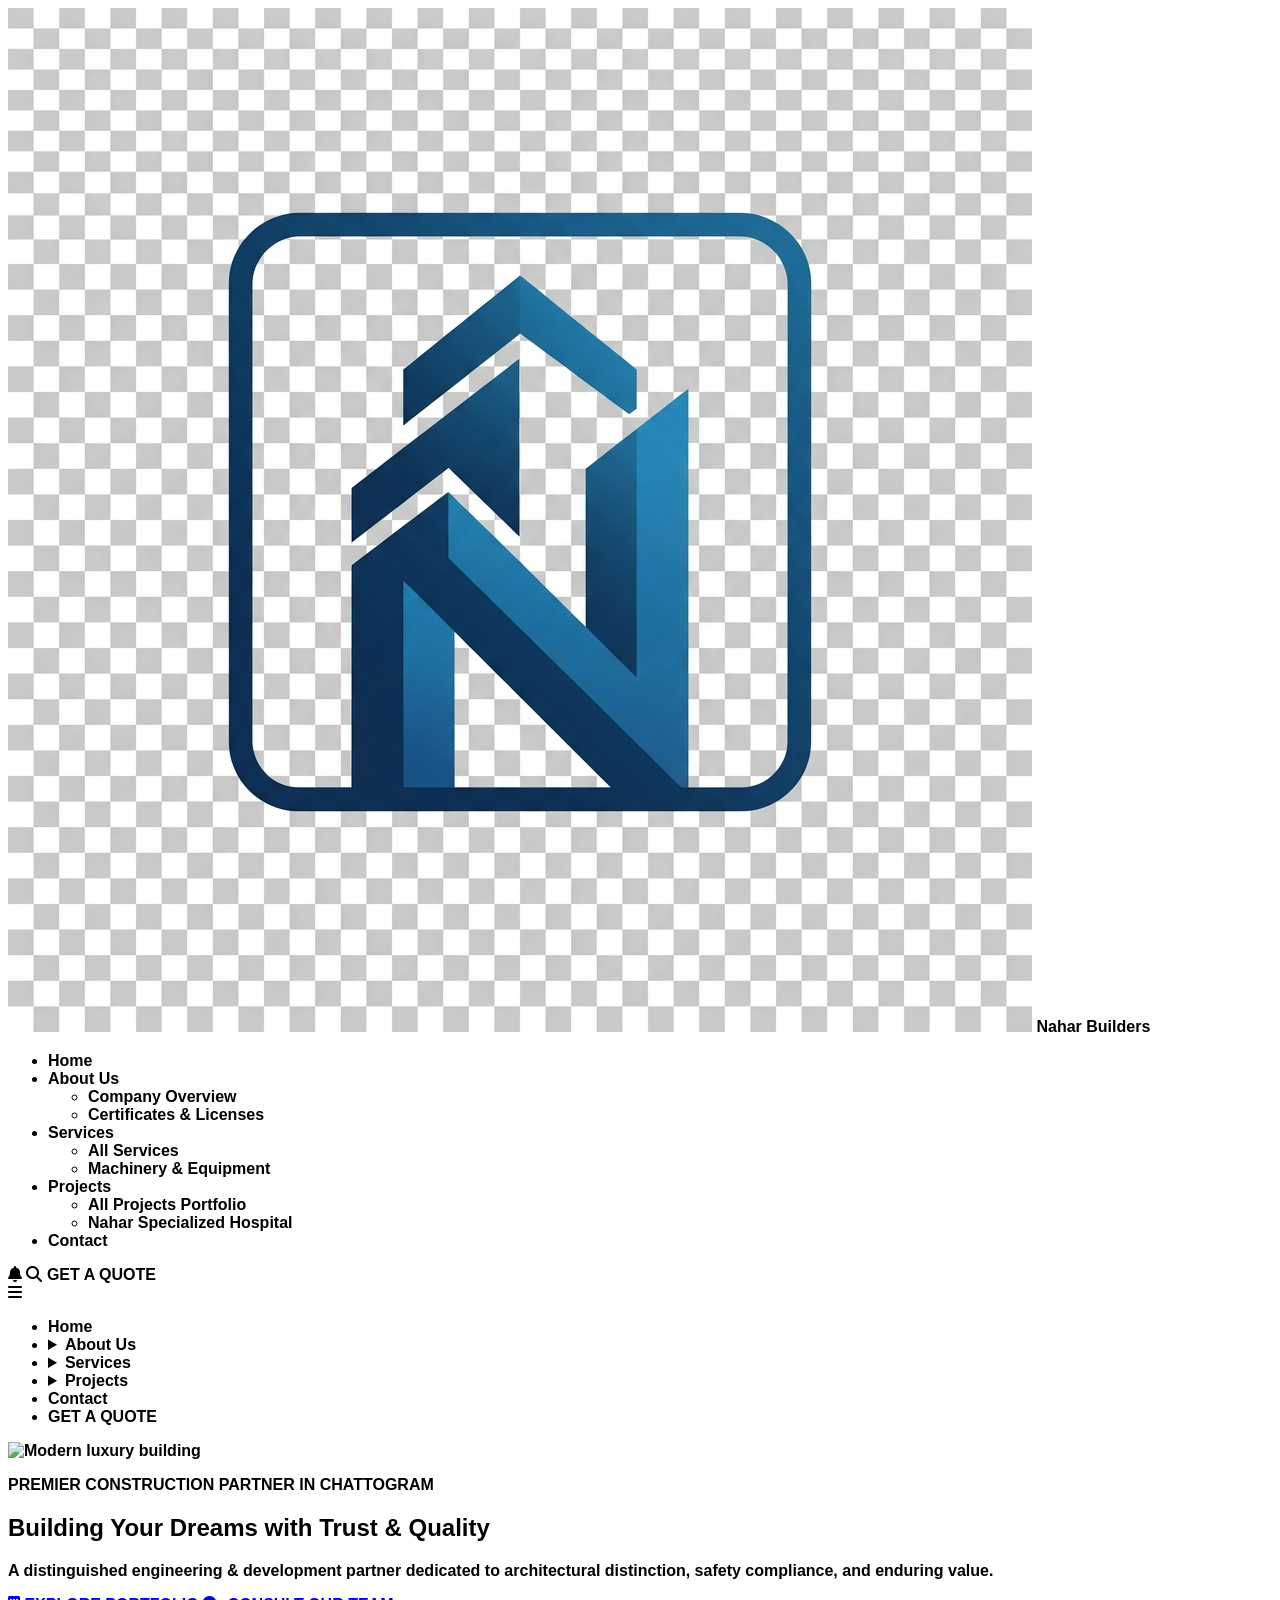
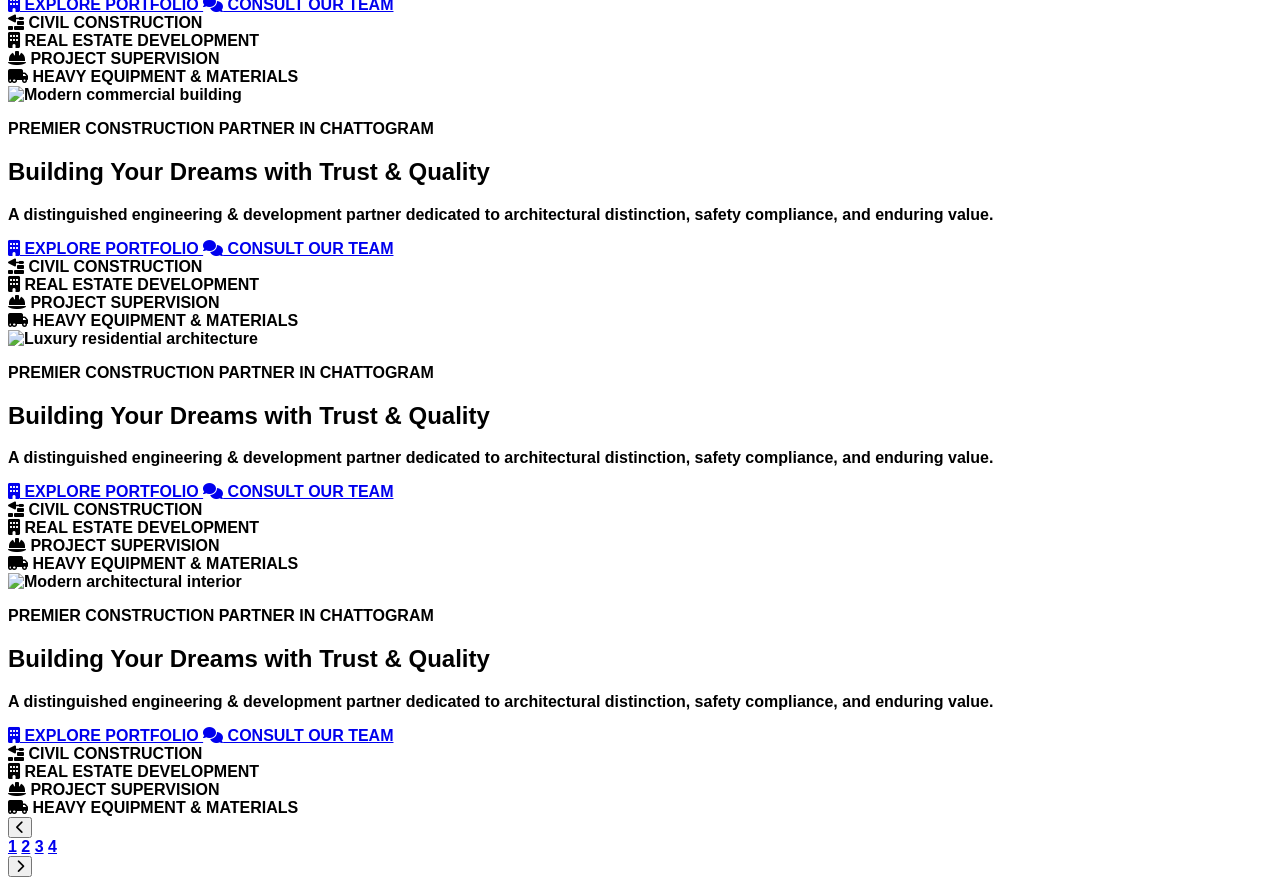
==== index.html @ 0b552065 "nav bar and hero carosel full completed" ====
<!DOCTYPE html>
<html lang="en">

<head>

    <meta charset="UTF-8">
    <meta name="viewport" content="width=device-width, initial-scale=1.0">

    <title>Nahar Builders | Make Your Life Luxury</title>

    <!-- Favicon -->
    <link rel="icon" href="assets/heatTitleLogo.png" type="image/png">

    <!-- DaisyUI -->
    <link href="https://cdn.jsdelivr.net/npm/daisyui@5" rel="stylesheet" type="text/css" />

    <!-- Tailwind CSS -->
    <script src="https://cdn.jsdelivr.net/npm/@tailwindcss/browser@4"></script>

    <!-- Google Fonts -->
    <link rel="preconnect" href="https://fonts.googleapis.com">
    <link rel="preconnect" href="https://fonts.gstatic.com" crossorigin>

    <link
        href="https://fonts.googleapis.com/css2?family=Google+Sans:ital,opsz,wght@0,17..18,400..700;1,17..18,400..700&family=Hind+Siliguri:wght@300;400;500;600;700&display=swap"
        rel="stylesheet">

    <!-- Custom CSS -->
    <link rel="stylesheet" href="styls/styls.css">

    <!-- SweetAlert2 CSS -->
    <link rel="stylesheet" href="https://cdn.jsdelivr.net/npm/sweetalert2@11/dist/sweetalert2.min.css">

    <!-- Font Awesome -->
    <link rel="stylesheet" href="https://cdnjs.cloudflare.com/ajax/libs/font-awesome/6.7.2/css/all.min.css">

</head>

<body class="google-sans-eng">

    <!-- navs-->

    <header>

        <nav class="bg-[#43425456] border-b-2 px-5">

            <div class="max-w-[1080px] mx-auto navbar justify-between">

                <!-- logo -->

                <div class="navbar-start flex gap-2 items-center">

                    <img class="w-10 rounded-full" src="assets/heatTitleLogo.png" alt="Nahar Builders Logo">

                    <a class="text-xl font-normal">
                        <span class="text-blue-900 font-bold">Nahar</span>
                        <span class="text-yellow-600 font-extrabold">
                            Builders
                        </span>
                    </a>

                </div>

                <!-- desktom and larg devices main menues -->

                <div class="navbar-center hidden md:flex">

                    <ul class="menu menu-horizontal px-1">

                        <!-- Home -->
                        <li>
                            <a>Home</a>
                        </li>

                        <!-- about Us -->
                        <li class="dropdown dropdown-hover">
                            <a tabindex="0">About Us</a>
                            <ul tabindex="0" class="dropdown-content menu mt-14 bg-gray-200 rounded-lg shadow p-2 w-52">
                                <li>
                                    <a>Company Overview</a>
                                </li>
                                <li>
                                    <a>Certificates & Licenses</a>
                                </li>
                            </ul>
                        </li>

                        <!-- services -->
                        <li class="dropdown dropdown-hover">
                            <a tabindex="0">Services</a>
                            <ul tabindex="0" class="dropdown-content menu mt-14 bg-gray-200 rounded-lg shadow p-2 w-52">
                                <li>
                                    <a>All Services</a>
                                </li>
                                <li>
                                    <a>Machinery & Equipment</a>
                                </li>
                            </ul>
                        </li>

                        <!-- projects -->
                        <li class="dropdown dropdown-hover">
                            <a tabindex="0">Projects</a>
                            <ul tabindex="0" class="dropdown-content menu bg-gray-200 rounded-lg shadow mt-14 p-2 w-60">
                                <li>
                                    <a>All Projects Portfolio</a>
                                </li>
                                <li>
                                    <a>Nahar Specialized Hospital</a>
                                </li>
                            </ul>
                        </li>

                        <!-- contact -->
                        <li>
                            <a>Contact</a>
                        </li>

                    </ul>

                </div>


                <!-- desktop right btns get a quote -->

                <div class="navbar-end hidden md:flex">

                    <!--notification icon  -->
                    <i class="fa-solid fa-bell cursor-pointer"></i>

                    <!-- search icon -->
                    <i class="ml-5 fa-solid fa-magnifying-glass cursor-pointer"></i>

                    <a
                        class="btn ml-5 bg-white text-blue-900 rounded-2xl border border-blue-900 font-extrabold hover:bg-blue-900 hover:text-white">
                        GET A QUOTE
                    </a>

                </div>


                <!-- mobile menue -->

                <div class="navbar-end md:hidden">

                    <div class="dropdown dropdown-end">

                        <!-- menue icon -->
                        <div tabindex="0" role="button" class="btn btn-ghost text-xl">
                            <i class="fa-solid fa-bars"></i>
                        </div>

                        <!-- mobile menue md devises -->
                        <ul tabindex="0"
                            class="menu menu-sm dropdown-content mt-3 z-50 p-3 shadow bg-base-100 rounded-box w-56">

                            <!-- home -->
                            <li>
                                <a>Home</a>
                            </li>

                            <!-- about us -->
                            <li>
                                <details>
                                    <summary>About Us</summary>
                                    <ul>
                                        <li>
                                            <a>Company Overview</a>
                                        </li>
                                        <li>
                                            <a>Certificates & Licenses</a>
                                        </li>
                                    </ul>
                                </details>
                            </li>

                            <!-- service -->
                            <li>
                                <details>
                                    <summary>Services</summary>
                                    <ul>
                                        <li>
                                            <a>All Services</a>
                                        </li>
                                        <li>
                                            <a>Machinery & Equipment</a>
                                        </li>
                                    </ul>
                                </details>
                            </li>

                            <!-- proeject -->
                            <li>
                                <details>
                                    <summary>Projects</summary>
                                    <ul>
                                        <li>
                                            <a>All Projects Portfolio</a>
                                        </li>
                                        <li>
                                            <a>Nahar Specialized Hospital</a>
                                        </li>
                                    </ul>
                                </details>
                            </li>

                            <!-- contact -->
                            <li>
                                <a>Contact</a>
                            </li>

                            <!-- get a quote -->
                            <li class="mt-2">
                                <a class="btn bg-blue-900 text-white hover:bg-blue-950 justify-center">
                                    GET A QUOTE
                                </a>
                            </li>


                        </ul>

                    </div>

                </div>

            </div>

        </nav>

    </header>

    <main>

        <!-- hero carrosel -->

        <section class="relative">

            <div id="heroCarousel" class="carousel w-full scroll-smooth">

                <!-- slide one -->
                <div id="item1" class="carousel-item relative w-full min-h-[480px] md:min-h-[580px]">

                    <img src="https://images.unsplash.com/photo-1600607687939-ce8a6c25118c?w=1920&q=85"
                        class="absolute inset-0 w-full h-full object-cover" alt="Modern luxury building">

                    <!-- Dark Overlay -->
                    <div class="absolute inset-0 bg-black/55"></div>

                    <!-- Gradient Overlay -->
                    <div class="absolute inset-0 bg-gradient-to-r from-black/60 via-black/30 to-transparent"></div>

                    <!-- Hero Content -->
                    <div
                        class="relative z-10 w-full max-w-[1080px] mx-auto px-5 flex flex-col justify-center py-16 md:py-24">

                        <div class="max-w-[650px] text-white">

                            <p class="text-[10px] md:text-xs tracking-[3px] font-bold text-yellow-500 mb-4">
                                PREMIER CONSTRUCTION PARTNER IN CHATTOGRAM
                            </p>

                            <h1 class="text-3xl md:text-5xl font-normal leading-tight mb-4">
                                Building Your Dreams with Trust & Quality
                            </h1>

                            <p class="text-sm md:text-base text-gray-200 leading-relaxed max-w-[550px] mb-7">
                                A distinguished engineering & development partner
                                dedicated to architectural distinction, safety
                                compliance, and enduring value.
                            </p>

                            <!-- CTA Buttons -->
                            <div class="flex flex-wrap gap-3">

                                <a href="#portfolio"
                                    class="btn btn-sm md:btn-md bg-[#a58a6b] text-white border-none rounded-none hover:bg-yellow-600">

                                    <i class="fa-solid fa-building"></i>
                                    EXPLORE PORTFOLIO

                                </a>

                                <a href="#contact"
                                    class="btn btn-sm md:btn-md bg-transparent text-white border border-white rounded-none hover:bg-white hover:text-black">

                                    <i class="fa-solid fa-comments"></i>
                                    CONSULT OUR TEAM

                                </a>

                            </div>

                        </div>

                    </div>

                    <!-- Bottom Services -->
                    <div
                        class="absolute bottom-0 left-0 w-full z-10 border-t border-white/20 bg-black/20 backdrop-blur-sm">

                        <div class="max-w-[1080px] mx-auto px-5 py-5">

                            <div class="grid grid-cols-2 md:grid-cols-4 gap-4">

                                <div class="flex items-center gap-2 text-white text-[9px] md:text-xs font-bold">
                                    <i class="fa-solid fa-trowel-bricks text-yellow-600"></i>
                                    CIVIL CONSTRUCTION
                                </div>

                                <div class="flex items-center gap-2 text-white text-[9px] md:text-xs font-bold">
                                    <i class="fa-solid fa-building text-yellow-600"></i>
                                    REAL ESTATE DEVELOPMENT
                                </div>

                                <div class="flex items-center gap-2 text-white text-[9px] md:text-xs font-bold">
                                    <i class="fa-solid fa-helmet-safety text-yellow-600"></i>
                                    PROJECT SUPERVISION
                                </div>

                                <div class="flex items-center gap-2 text-white text-[9px] md:text-xs font-bold">
                                    <i class="fa-solid fa-truck-moving text-yellow-600"></i>
                                    HEAVY EQUIPMENT & MATERIALS
                                </div>

                            </div>

                        </div>

                    </div>

                </div>


                <!-- SLIDE 2 -->
                <div id="item2" class="carousel-item relative w-full min-h-[480px] md:min-h-[580px]">

                    <img src="https://images.unsplash.com/photo-1486406146926-c627a92ad1ab?w=1920&q=85"
                        class="absolute inset-0 w-full h-full object-cover" alt="Modern commercial building">

                    <div class="absolute inset-0 bg-black/55"></div>
                    <div class="absolute inset-0 bg-gradient-to-r from-black/60 via-black/30 to-transparent"></div>

                    <div
                        class="relative z-10 w-full max-w-[1080px] mx-auto px-5 flex flex-col justify-center py-16 md:py-24">

                        <div class="max-w-[650px] text-white">

                            <p class="text-[10px] md:text-xs tracking-[3px] font-bold text-yellow-500 mb-4">
                                PREMIER CONSTRUCTION PARTNER IN CHATTOGRAM
                            </p>

                            <h1 class="text-3xl md:text-5xl font-normal leading-tight mb-4">
                                Building Your Dreams with Trust & Quality
                            </h1>

                            <p class="text-sm md:text-base text-gray-200 leading-relaxed max-w-[550px] mb-7">
                                A distinguished engineering & development partner
                                dedicated to architectural distinction, safety
                                compliance, and enduring value.
                            </p>

                            <div class="flex flex-wrap gap-3">

                                <a href="#portfolio"
                                    class="btn btn-sm md:btn-md bg-[#a58a6b] text-white border-none rounded-none hover:bg-yellow-600">
                                    <i class="fa-solid fa-building"></i>
                                    EXPLORE PORTFOLIO
                                </a>

                                <a href="#contact"
                                    class="btn btn-sm md:btn-md bg-transparent text-white border border-white rounded-none hover:bg-white hover:text-black">
                                    <i class="fa-solid fa-comments"></i>
                                    CONSULT OUR TEAM
                                </a>

                            </div>

                        </div>

                    </div>

                    <div
                        class="absolute bottom-0 left-0 w-full z-10 border-t border-white/20 bg-black/20 backdrop-blur-sm">

                        <div class="max-w-[1080px] mx-auto px-5 py-5">

                            <div class="grid grid-cols-2 md:grid-cols-4 gap-4">

                                <div class="flex items-center gap-2 text-white text-[9px] md:text-xs font-bold">
                                    <i class="fa-solid fa-trowel-bricks text-yellow-600"></i>
                                    CIVIL CONSTRUCTION
                                </div>

                                <div class="flex items-center gap-2 text-white text-[9px] md:text-xs font-bold">
                                    <i class="fa-solid fa-building text-yellow-600"></i>
                                    REAL ESTATE DEVELOPMENT
                                </div>

                                <div class="flex items-center gap-2 text-white text-[9px] md:text-xs font-bold">
                                    <i class="fa-solid fa-helmet-safety text-yellow-600"></i>
                                    PROJECT SUPERVISION
                                </div>

                                <div class="flex items-center gap-2 text-white text-[9px] md:text-xs font-bold">
                                    <i class="fa-solid fa-truck-moving text-yellow-600"></i>
                                    HEAVY EQUIPMENT & MATERIALS
                                </div>

                            </div>

                        </div>

                    </div>

                </div>


                <!-- SLIDE 3 -->
                <div id="item3" class="carousel-item relative w-full min-h-[480px] md:min-h-[580px]">

                    <img src="https://images.unsplash.com/photo-1600585154340-be6161a56a0c?w=1920&q=85"
                        class="absolute inset-0 w-full h-full object-cover" alt="Luxury residential architecture">

                    <div class="absolute inset-0 bg-black/55"></div>
                    <div class="absolute inset-0 bg-gradient-to-r from-black/60 via-black/30 to-transparent"></div>

                    <div
                        class="relative z-10 w-full max-w-[1080px] mx-auto px-5 flex flex-col justify-center py-16 md:py-24">

                        <div class="max-w-[650px] text-white">

                            <p class="text-[10px] md:text-xs tracking-[3px] font-bold text-yellow-500 mb-4">
                                PREMIER CONSTRUCTION PARTNER IN CHATTOGRAM
                            </p>

                            <h1 class="text-3xl md:text-5xl font-normal leading-tight mb-4">
                                Building Your Dreams with Trust & Quality
                            </h1>

                            <p class="text-sm md:text-base text-gray-200 leading-relaxed max-w-[550px] mb-7">
                                A distinguished engineering & development partner
                                dedicated to architectural distinction, safety
                                compliance, and enduring value.
                            </p>

                            <div class="flex flex-wrap gap-3">

                                <a href="#portfolio"
                                    class="btn btn-sm md:btn-md bg-[#a58a6b] text-white border-none rounded-none hover:bg-yellow-600">
                                    <i class="fa-solid fa-building"></i>
                                    EXPLORE PORTFOLIO
                                </a>

                                <a href="#contact"
                                    class="btn btn-sm md:btn-md bg-transparent text-white border border-white rounded-none hover:bg-white hover:text-black">
                                    <i class="fa-solid fa-comments"></i>
                                    CONSULT OUR TEAM
                                </a>

                            </div>

                        </div>

                    </div>

                    <div
                        class="absolute bottom-0 left-0 w-full z-10 border-t border-white/20 bg-black/20 backdrop-blur-sm">

                        <div class="max-w-[1080px] mx-auto px-5 py-5">

                            <div class="grid grid-cols-2 md:grid-cols-4 gap-4">

                                <div class="flex items-center gap-2 text-white text-[9px] md:text-xs font-bold">
                                    <i class="fa-solid fa-trowel-bricks text-yellow-600"></i>
                                    CIVIL CONSTRUCTION
                                </div>

                                <div class="flex items-center gap-2 text-white text-[9px] md:text-xs font-bold">
                                    <i class="fa-solid fa-building text-yellow-600"></i>
                                    REAL ESTATE DEVELOPMENT
                                </div>

                                <div class="flex items-center gap-2 text-white text-[9px] md:text-xs font-bold">
                                    <i class="fa-solid fa-helmet-safety text-yellow-600"></i>
                                    PROJECT SUPERVISION
                                </div>

                                <div class="flex items-center gap-2 text-white text-[9px] md:text-xs font-bold">
                                    <i class="fa-solid fa-truck-moving text-yellow-600"></i>
                                    HEAVY EQUIPMENT & MATERIALS
                                </div>

                            </div>

                        </div>

                    </div>

                </div>


                <!-- SLIDE 4 -->
                <div id="item4" class="carousel-item relative w-full min-h-[480px] md:min-h-[580px]">

                    <img src="https://images.unsplash.com/photo-1497366754035-f200968a6e72?w=1920&q=85"
                        class="absolute inset-0 w-full h-full object-cover" alt="Modern architectural interior">

                    <div class="absolute inset-0 bg-black/55"></div>
                    <div class="absolute inset-0 bg-gradient-to-r from-black/60 via-black/30 to-transparent"></div>

                    <div
                        class="relative z-10 w-full max-w-[1080px] mx-auto px-5 flex flex-col justify-center py-16 md:py-24">

                        <div class="max-w-[650px] text-white">

                            <p class="text-[10px] md:text-xs tracking-[3px] font-bold text-yellow-500 mb-4">
                                PREMIER CONSTRUCTION PARTNER IN CHATTOGRAM
                            </p>

                            <h1 class="text-3xl md:text-5xl font-normal leading-tight mb-4">
                                Building Your Dreams with Trust & Quality
                            </h1>

                            <p class="text-sm md:text-base text-gray-200 leading-relaxed max-w-[550px] mb-7">
                                A distinguished engineering & development partner
                                dedicated to architectural distinction, safety
                                compliance, and enduring value.
                            </p>

                            <div class="flex flex-wrap gap-3">

                                <a href="#portfolio"
                                    class="btn btn-sm md:btn-md bg-[#a58a6b] text-white border-none rounded-none hover:bg-yellow-600">
                                    <i class="fa-solid fa-building"></i>
                                    EXPLORE PORTFOLIO
                                </a>

                                <a href="#contact"
                                    class="btn btn-sm md:btn-md bg-transparent text-white border border-white rounded-none hover:bg-white hover:text-black">
                                    <i class="fa-solid fa-comments"></i>
                                    CONSULT OUR TEAM
                                </a>

                            </div>

                        </div>

                    </div>

                    <div
                        class="absolute bottom-0 left-0 w-full z-10 border-t border-white/20 bg-black/20 backdrop-blur-sm">

                        <div class="max-w-[1080px] mx-auto px-5 py-5">

                            <div class="grid grid-cols-2 md:grid-cols-4 gap-4">

                                <div class="flex items-center gap-2 text-white text-[9px] md:text-xs font-bold">
                                    <i class="fa-solid fa-trowel-bricks text-yellow-600"></i>
                                    CIVIL CONSTRUCTION
                                </div>

                                <div class="flex items-center gap-2 text-white text-[9px] md:text-xs font-bold">
                                    <i class="fa-solid fa-building text-yellow-600"></i>
                                    REAL ESTATE DEVELOPMENT
                                </div>

                                <div class="flex items-center gap-2 text-white text-[9px] md:text-xs font-bold">
                                    <i class="fa-solid fa-helmet-safety text-yellow-600"></i>
                                    PROJECT SUPERVISION
                                </div>

                                <div class="flex items-center gap-2 text-white text-[9px] md:text-xs font-bold">
                                    <i class="fa-solid fa-truck-moving text-yellow-600"></i>
                                    HEAVY EQUIPMENT & MATERIALS
                                </div>

                            </div>

                        </div>

                    </div>

                </div>

            </div>



            <!-- CAROUSEL NAVIGATION -->

            <div class="flex justify-center items-center gap-4 py-3">

                <!-- Previous -->
                <button id="prevSlide" class="btn btn-sm btn-circle btn-outline">
                    <i class="fa-solid fa-chevron-left"></i>
                </button>

                <!-- Slide Numbers -->
                <div class="flex gap-2">

                    <a href="#item1" class="btn btn-xs btn-neutral rounded-full slide-dot">1</a>

                    <a href="#item2" class="btn btn-xs btn-neutral rounded-full slide-dot">2</a>

                    <a href="#item3" class="btn btn-xs btn-neutral rounded-full slide-dot">3</a>

                    <a href="#item4" class="btn btn-xs btn-neutral rounded-full slide-dot">4</a>

                </div>

                <!-- Next -->
                <button id="nextSlide" class="btn btn-sm btn-circle btn-outline">
                    <i class="fa-solid fa-chevron-right"></i>
                </button>

            </div>


        </section>

    </main>

    <footer>

    </footer>


    <!-- SweetAlert2 JS -->
    <script src="https://cdn.jsdelivr.net/npm/sweetalert2@11"></script>

    <!-- carrosel js -->
    <script src="js/autoCarosel.js"></script>

</body>

</html>
---- styls/styls.css ----
/* english font */

.google-sans-eng {
  font-family: "Google Sans", sans-serif;
  font-optical-sizing: auto;
  font-weight: 800;
  font-style: normal;
  font-variation-settings:
    "GRAD" 0;
}

/* scrool smooth */

html {
    scroll-behavior: smooth;
}
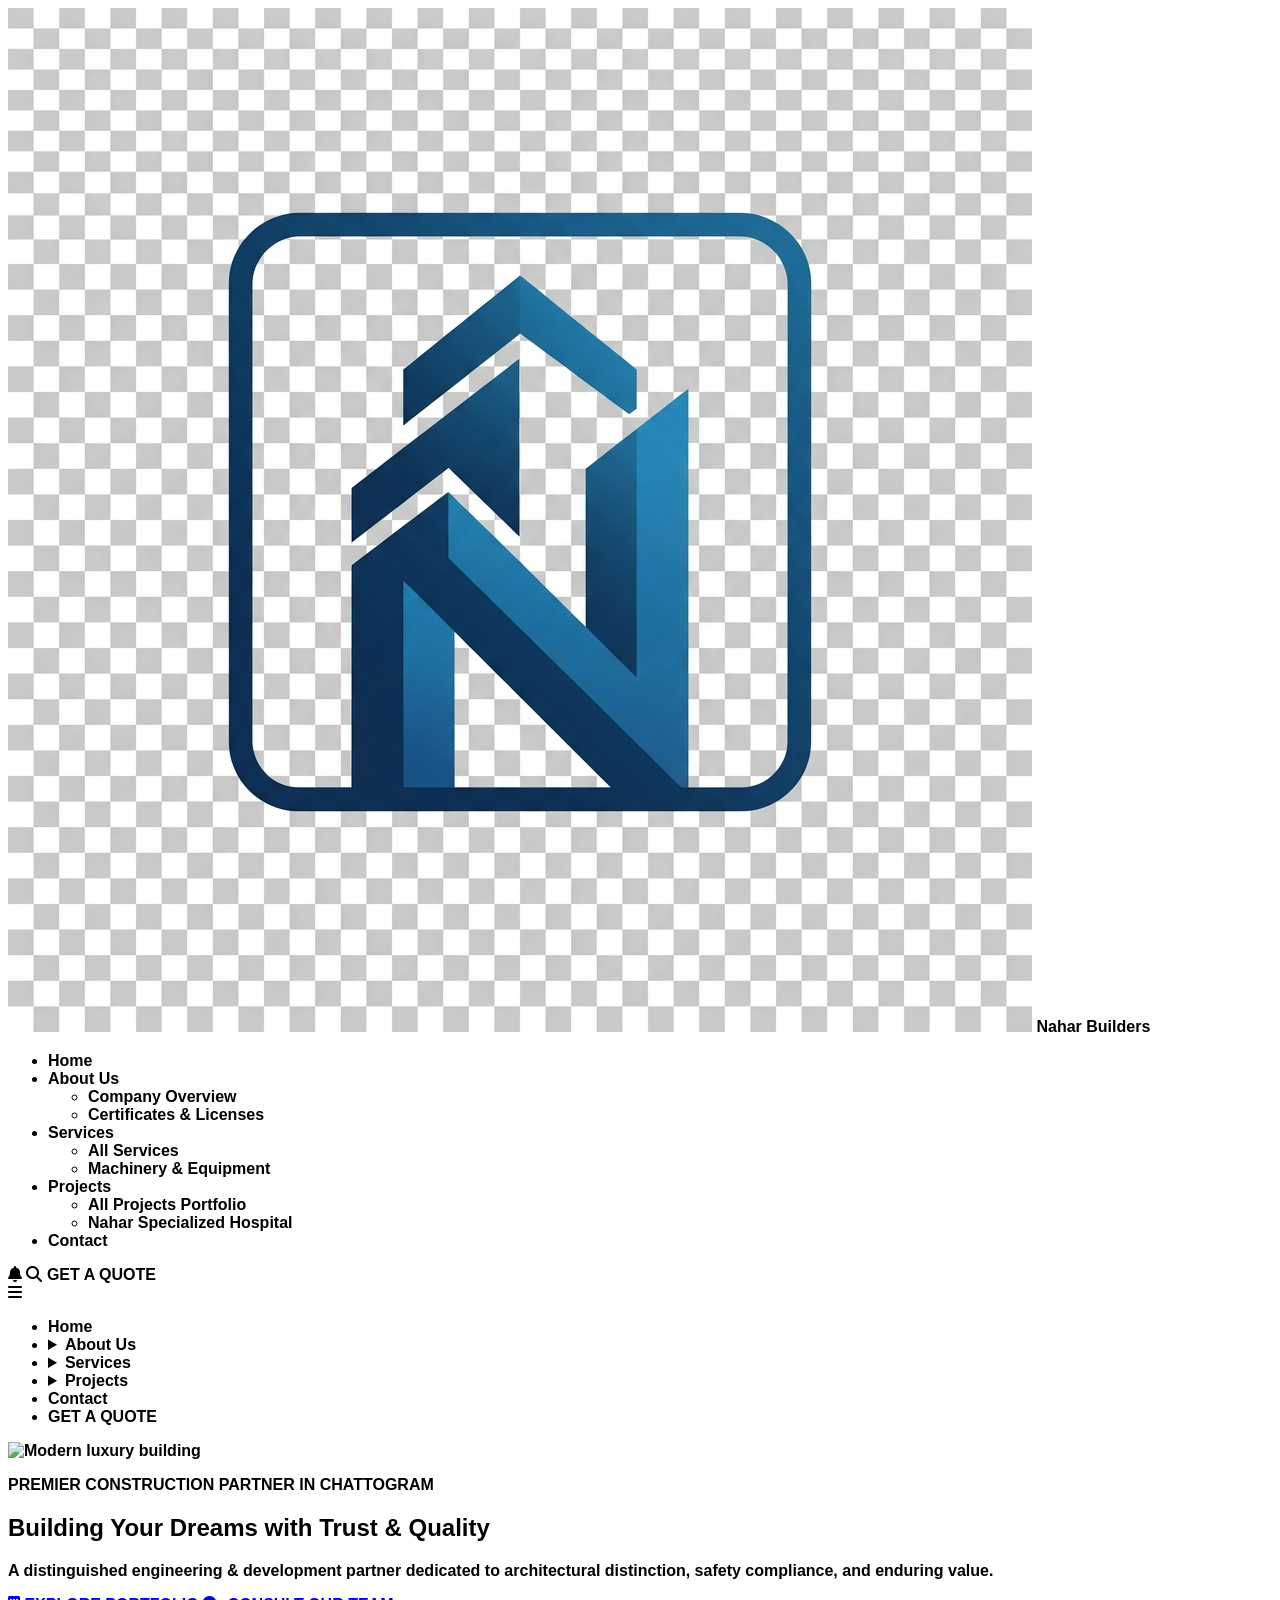
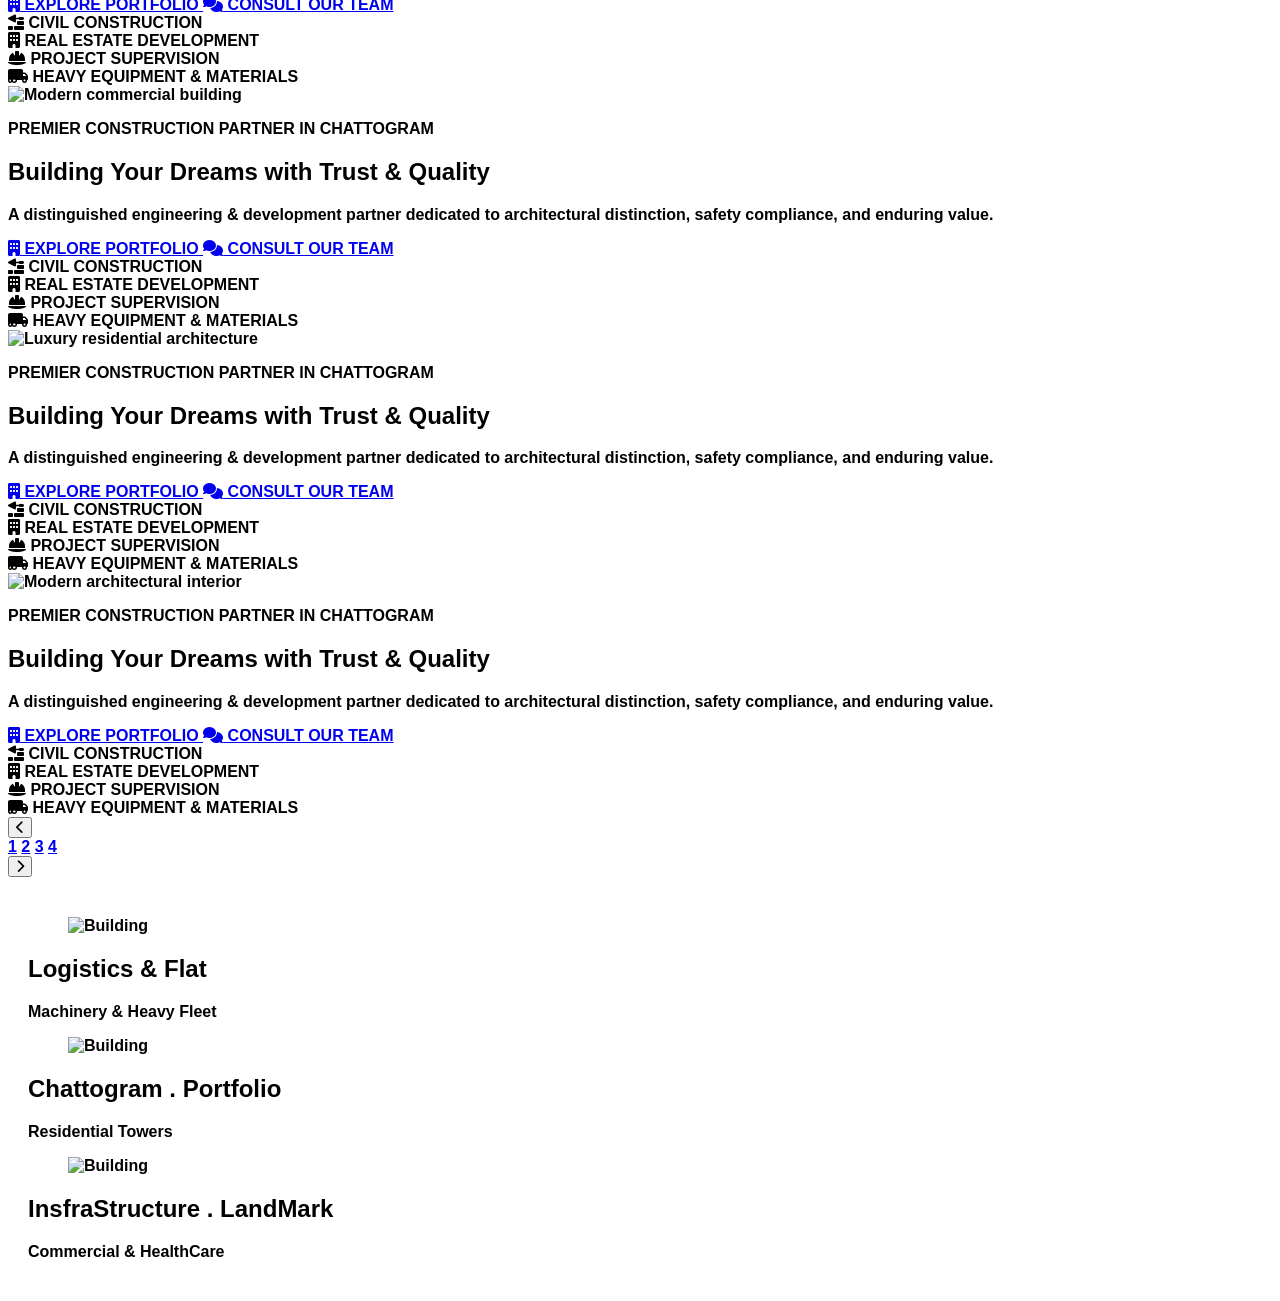
==== commit e322d9df: "hero 2, small carda are added" ====
--- a/index.html
+++ b/index.html
@@ -42,9 +42,10 @@
 
     <header>
 
-        <nav class="bg-[#43425456] border-b-2 px-5">
-
-            <div class="max-w-[1080px] mx-auto navbar justify-between">
+        <nav class="fixed left-0 right-0 z-50 ">
+
+            <div class="max-w-full mx-auto navbar justify-between
+            bg-white shadow-lg px-5">
 
                 <!-- logo -->
 
@@ -243,6 +244,8 @@
                     <img src="https://images.unsplash.com/photo-1600607687939-ce8a6c25118c?w=1920&q=85"
                         class="absolute inset-0 w-full h-full object-cover" alt="Modern luxury building">
 
+                    <!-- next er duita dark shide er jonno -->
+
                     <!-- Dark Overlay -->
                     <div class="absolute inset-0 bg-black/55"></div>
 
@@ -255,7 +258,7 @@
 
                         <div class="max-w-[650px] text-white">
 
-                            <p class="text-[10px] md:text-xs tracking-[3px] font-bold text-yellow-500 mb-4">
+                            <p class="text-[10px] md:text-xs tracking-[3px] font-bold text-yellow-600 mb-4">
                                 PREMIER CONSTRUCTION PARTNER IN CHATTOGRAM
                             </p>
 
@@ -269,11 +272,11 @@
                                 compliance, and enduring value.
                             </p>
 
-                            <!-- CTA Buttons -->
+                            <!-- CTa Buttons -->
                             <div class="flex flex-wrap gap-3">
 
                                 <a href="#portfolio"
-                                    class="btn btn-sm md:btn-md bg-[#a58a6b] text-white border-none rounded-none hover:bg-yellow-600">
+                                    class="btn btn-sm md:btn-md bg-[#a58a6b] text-white border-none rounded hover:bg-yellow-700">
 
                                     <i class="fa-solid fa-building"></i>
                                     EXPLORE PORTFOLIO
@@ -281,7 +284,7 @@
                                 </a>
 
                                 <a href="#contact"
-                                    class="btn btn-sm md:btn-md bg-transparent text-white border border-white rounded-none hover:bg-white hover:text-black">
+                                    class="btn btn-sm md:btn-md bg-transparent rounded text-white border border-white hover:bg-white hover:text-black">
 
                                     <i class="fa-solid fa-comments"></i>
                                     CONSULT OUR TEAM
@@ -294,7 +297,7 @@
 
                     </div>
 
-                    <!-- Bottom Services -->
+                    <!-- btm Services -->
                     <div
                         class="absolute bottom-0 left-0 w-full z-10 border-t border-white/20 bg-black/20 backdrop-blur-sm">
 
@@ -303,22 +306,22 @@
                             <div class="grid grid-cols-2 md:grid-cols-4 gap-4">
 
                                 <div class="flex items-center gap-2 text-white text-[9px] md:text-xs font-bold">
-                                    <i class="fa-solid fa-trowel-bricks text-yellow-600"></i>
+                                    <i class="fa-solid fa-trowel-bricks text-yellow-700"></i>
                                     CIVIL CONSTRUCTION
                                 </div>
 
                                 <div class="flex items-center gap-2 text-white text-[9px] md:text-xs font-bold">
-                                    <i class="fa-solid fa-building text-yellow-600"></i>
+                                    <i class="fa-solid fa-building text-yellow-700"></i>
                                     REAL ESTATE DEVELOPMENT
                                 </div>
 
                                 <div class="flex items-center gap-2 text-white text-[9px] md:text-xs font-bold">
-                                    <i class="fa-solid fa-helmet-safety text-yellow-600"></i>
+                                    <i class="fa-solid fa-helmet-safety text-yellow-700"></i>
                                     PROJECT SUPERVISION
                                 </div>
 
                                 <div class="flex items-center gap-2 text-white text-[9px] md:text-xs font-bold">
-                                    <i class="fa-solid fa-truck-moving text-yellow-600"></i>
+                                    <i class="fa-solid fa-truck-moving text-yellow-700"></i>
                                     HEAVY EQUIPMENT & MATERIALS
                                 </div>
 
@@ -331,7 +334,7 @@
                 </div>
 
 
-                <!-- SLIDE 2 -->
+                <!-- slid two 2 -->
                 <div id="item2" class="carousel-item relative w-full min-h-[480px] md:min-h-[580px]">
 
                     <img src="https://images.unsplash.com/photo-1486406146926-c627a92ad1ab?w=1920&q=85"
@@ -345,7 +348,7 @@
 
                         <div class="max-w-[650px] text-white">
 
-                            <p class="text-[10px] md:text-xs tracking-[3px] font-bold text-yellow-500 mb-4">
+                            <p class="text-[10px] md:text-xs tracking-[3px] font-bold text-yellow-600 mb-4">
                                 PREMIER CONSTRUCTION PARTNER IN CHATTOGRAM
                             </p>
 
@@ -362,13 +365,13 @@
                             <div class="flex flex-wrap gap-3">
 
                                 <a href="#portfolio"
-                                    class="btn btn-sm md:btn-md bg-[#a58a6b] text-white border-none rounded-none hover:bg-yellow-600">
+                                    class="btn btn-sm md:btn-md bg-[#a58a6b] text-white border-none rounded hover:bg-yellow-700">
                                     <i class="fa-solid fa-building"></i>
                                     EXPLORE PORTFOLIO
                                 </a>
 
                                 <a href="#contact"
-                                    class="btn btn-sm md:btn-md bg-transparent text-white border border-white rounded-none hover:bg-white hover:text-black">
+                                    class="btn btn-sm md:btn-md bg-transparent text-white border border-white rounded hover:bg-white hover:text-black">
                                     <i class="fa-solid fa-comments"></i>
                                     CONSULT OUR TEAM
                                 </a>
@@ -387,22 +390,22 @@
                             <div class="grid grid-cols-2 md:grid-cols-4 gap-4">
 
                                 <div class="flex items-center gap-2 text-white text-[9px] md:text-xs font-bold">
-                                    <i class="fa-solid fa-trowel-bricks text-yellow-600"></i>
+                                    <i class="fa-solid fa-trowel-bricks text-yellow-700"></i>
                                     CIVIL CONSTRUCTION
                                 </div>
 
                                 <div class="flex items-center gap-2 text-white text-[9px] md:text-xs font-bold">
-                                    <i class="fa-solid fa-building text-yellow-600"></i>
+                                    <i class="fa-solid fa-building text-yellow-700"></i>
                                     REAL ESTATE DEVELOPMENT
                                 </div>
 
                                 <div class="flex items-center gap-2 text-white text-[9px] md:text-xs font-bold">
-                                    <i class="fa-solid fa-helmet-safety text-yellow-600"></i>
+                                    <i class="fa-solid fa-helmet-safety text-yellow-700"></i>
                                     PROJECT SUPERVISION
                                 </div>
 
                                 <div class="flex items-center gap-2 text-white text-[9px] md:text-xs font-bold">
-                                    <i class="fa-solid fa-truck-moving text-yellow-600"></i>
+                                    <i class="fa-solid fa-truck-moving text-yellow-700"></i>
                                     HEAVY EQUIPMENT & MATERIALS
                                 </div>
 
@@ -415,7 +418,7 @@
                 </div>
 
 
-                <!-- SLIDE 3 -->
+                <!-- s3 -->
                 <div id="item3" class="carousel-item relative w-full min-h-[480px] md:min-h-[580px]">
 
                     <img src="https://images.unsplash.com/photo-1600585154340-be6161a56a0c?w=1920&q=85"
@@ -429,7 +432,7 @@
 
                         <div class="max-w-[650px] text-white">
 
-                            <p class="text-[10px] md:text-xs tracking-[3px] font-bold text-yellow-500 mb-4">
+                            <p class="text-[10px] md:text-xs tracking-[3px] font-bold text-yellow-600 mb-4">
                                 PREMIER CONSTRUCTION PARTNER IN CHATTOGRAM
                             </p>
 
@@ -446,13 +449,13 @@
                             <div class="flex flex-wrap gap-3">
 
                                 <a href="#portfolio"
-                                    class="btn btn-sm md:btn-md bg-[#a58a6b] text-white border-none rounded-none hover:bg-yellow-600">
+                                    class="btn btn-sm md:btn-md bg-[#a58a6b] text-white border-none rounded hover:bg-yellow-700">
                                     <i class="fa-solid fa-building"></i>
                                     EXPLORE PORTFOLIO
                                 </a>
 
                                 <a href="#contact"
-                                    class="btn btn-sm md:btn-md bg-transparent text-white border border-white rounded-none hover:bg-white hover:text-black">
+                                    class="btn btn-sm md:btn-md bg-transparent text-white border border-white rounded hover:bg-white hover:text-black">
                                     <i class="fa-solid fa-comments"></i>
                                     CONSULT OUR TEAM
                                 </a>
@@ -471,22 +474,22 @@
                             <div class="grid grid-cols-2 md:grid-cols-4 gap-4">
 
                                 <div class="flex items-center gap-2 text-white text-[9px] md:text-xs font-bold">
-                                    <i class="fa-solid fa-trowel-bricks text-yellow-600"></i>
+                                    <i class="fa-solid fa-trowel-bricks text-yellow-700"></i>
                                     CIVIL CONSTRUCTION
                                 </div>
 
                                 <div class="flex items-center gap-2 text-white text-[9px] md:text-xs font-bold">
-                                    <i class="fa-solid fa-building text-yellow-600"></i>
+                                    <i class="fa-solid fa-building text-yellow-700"></i>
                                     REAL ESTATE DEVELOPMENT
                                 </div>
 
                                 <div class="flex items-center gap-2 text-white text-[9px] md:text-xs font-bold">
-                                    <i class="fa-solid fa-helmet-safety text-yellow-600"></i>
+                                    <i class="fa-solid fa-helmet-safety text-yellow-700"></i>
                                     PROJECT SUPERVISION
                                 </div>
 
                                 <div class="flex items-center gap-2 text-white text-[9px] md:text-xs font-bold">
-                                    <i class="fa-solid fa-truck-moving text-yellow-600"></i>
+                                    <i class="fa-solid fa-truck-moving text-yellow-700"></i>
                                     HEAVY EQUIPMENT & MATERIALS
                                 </div>
 
@@ -499,7 +502,7 @@
                 </div>
 
 
-                <!-- SLIDE 4 -->
+                <!--  sl4 -->
                 <div id="item4" class="carousel-item relative w-full min-h-[480px] md:min-h-[580px]">
 
                     <img src="https://images.unsplash.com/photo-1497366754035-f200968a6e72?w=1920&q=85"
@@ -513,7 +516,7 @@
 
                         <div class="max-w-[650px] text-white">
 
-                            <p class="text-[10px] md:text-xs tracking-[3px] font-bold text-yellow-500 mb-4">
+                            <p class="text-[10px] md:text-xs tracking-[3px] font-bold text-yellow-600 mb-4">
                                 PREMIER CONSTRUCTION PARTNER IN CHATTOGRAM
                             </p>
 
@@ -530,13 +533,13 @@
                             <div class="flex flex-wrap gap-3">
 
                                 <a href="#portfolio"
-                                    class="btn btn-sm md:btn-md bg-[#a58a6b] text-white border-none rounded-none hover:bg-yellow-600">
+                                    class="btn btn-sm md:btn-md bg-[#a58a6b] text-white border-none rounded hover:bg-yellow-700">
                                     <i class="fa-solid fa-building"></i>
                                     EXPLORE PORTFOLIO
                                 </a>
 
                                 <a href="#contact"
-                                    class="btn btn-sm md:btn-md bg-transparent text-white border border-white rounded-none hover:bg-white hover:text-black">
+                                    class="btn btn-sm md:btn-md bg-transparent text-white border border-white rounded hover:bg-white hover:text-black">
                                     <i class="fa-solid fa-comments"></i>
                                     CONSULT OUR TEAM
                                 </a>
@@ -555,22 +558,22 @@
                             <div class="grid grid-cols-2 md:grid-cols-4 gap-4">
 
                                 <div class="flex items-center gap-2 text-white text-[9px] md:text-xs font-bold">
-                                    <i class="fa-solid fa-trowel-bricks text-yellow-600"></i>
+                                    <i class="fa-solid fa-trowel-bricks text-yellow-700"></i>
                                     CIVIL CONSTRUCTION
                                 </div>
 
                                 <div class="flex items-center gap-2 text-white text-[9px] md:text-xs font-bold">
-                                    <i class="fa-solid fa-building text-yellow-600"></i>
+                                    <i class="fa-solid fa-building text-yellow-700"></i>
                                     REAL ESTATE DEVELOPMENT
                                 </div>
 
                                 <div class="flex items-center gap-2 text-white text-[9px] md:text-xs font-bold">
-                                    <i class="fa-solid fa-helmet-safety text-yellow-600"></i>
+                                    <i class="fa-solid fa-helmet-safety text-yellow-700"></i>
                                     PROJECT SUPERVISION
                                 </div>
 
                                 <div class="flex items-center gap-2 text-white text-[9px] md:text-xs font-bold">
-                                    <i class="fa-solid fa-truck-moving text-yellow-600"></i>
+                                    <i class="fa-solid fa-truck-moving text-yellow-700"></i>
                                     HEAVY EQUIPMENT & MATERIALS
                                 </div>
 
@@ -618,6 +621,56 @@
 
         </section>
 
+        <!-- small card section -->
+
+        <section class="pc-20">
+
+            <div class="flex flex-col md:flex-row items-center justify-center gap-5">
+
+                <div class="card bg-base-100 image-full md:h-[560px] w-8/12 md:w-1/3  shadow-sm">
+                    <figure>
+                        <img src="https://encrypted-tbn0.gstatic.com/images?q=tbn:ANd9GcT7Je3tzgaVoRFauKADB27BXqPBpFL9p1YoqOqGAiCngbNLMmaUd1LlWWRZ&s=10"
+                            alt="Building" class="w-full h-full object-cover" />
+                    </figure>
+                    <div class="card-body justify-end">
+                        <div class="absolute bottom-0 left-0 w-full p-6">
+                            <h2 class="card-title">Logistics & Flat</h2>
+                            <p class="text-2xl">Machinery & Heavy Fleet</p>
+                        </div>
+                    </div>
+                </div>
+
+
+                <div class="card bg-base-100 image-full md:h-[560px] w-8/12 md:w-1/3  shadow-sm">
+                    <figure>
+                        <img src="https://encrypted-tbn0.gstatic.com/images?q=tbn:ANd9GcThdDSldPrkACVz1xAEhpmsMNsO-1lIaKkzR8hbeENg9Q&s=10"
+                            alt="Building" class="w-full h-full object-cover" />
+                    </figure>
+                    <div class="card-body justify-end">
+                        <div class="absolute bottom-0 left-0 w-full p-6">
+                            <h2 class="card-title">Chattogram . Portfolio</h2>
+                            <p class="text-2xl">Residential Towers</p>
+                        </div>
+                    </div>
+                </div>
+
+                <div class="card bg-base-100 image-full md:h-[560px] w-8/12 md:w-1/3  shadow-sm">
+                    <figure>
+                        <img src="https://thumbs.dreamstime.com/z/modern-building-23979479.jpg" alt="Building"
+                            class="w-full h-full object-cover" />
+                    </figure>
+                    <div class="card-body justify-end">
+                        <div class="absolute bottom-0 left-0 w-full p-6">
+                            <h2 class="card-title">InsfraStructure . LandMark</h2>
+                            <p class="text-2xl">Commercial & HealthCare</p>
+                        </div>
+                    </div>
+                </div>
+
+            </div>
+
+        </section>
+
     </main>
 
     <footer>
--- a/styls/styls.css
+++ b/styls/styls.css
@@ -13,4 +13,15 @@
 
 html {
     scroll-behavior: smooth;
+}
+
+/* sections */
+
+section {
+  margin-bottom: 40px;
+}
+
+.pc-20{
+  padding-left: 20px;
+  padding-right: 20px;
 }
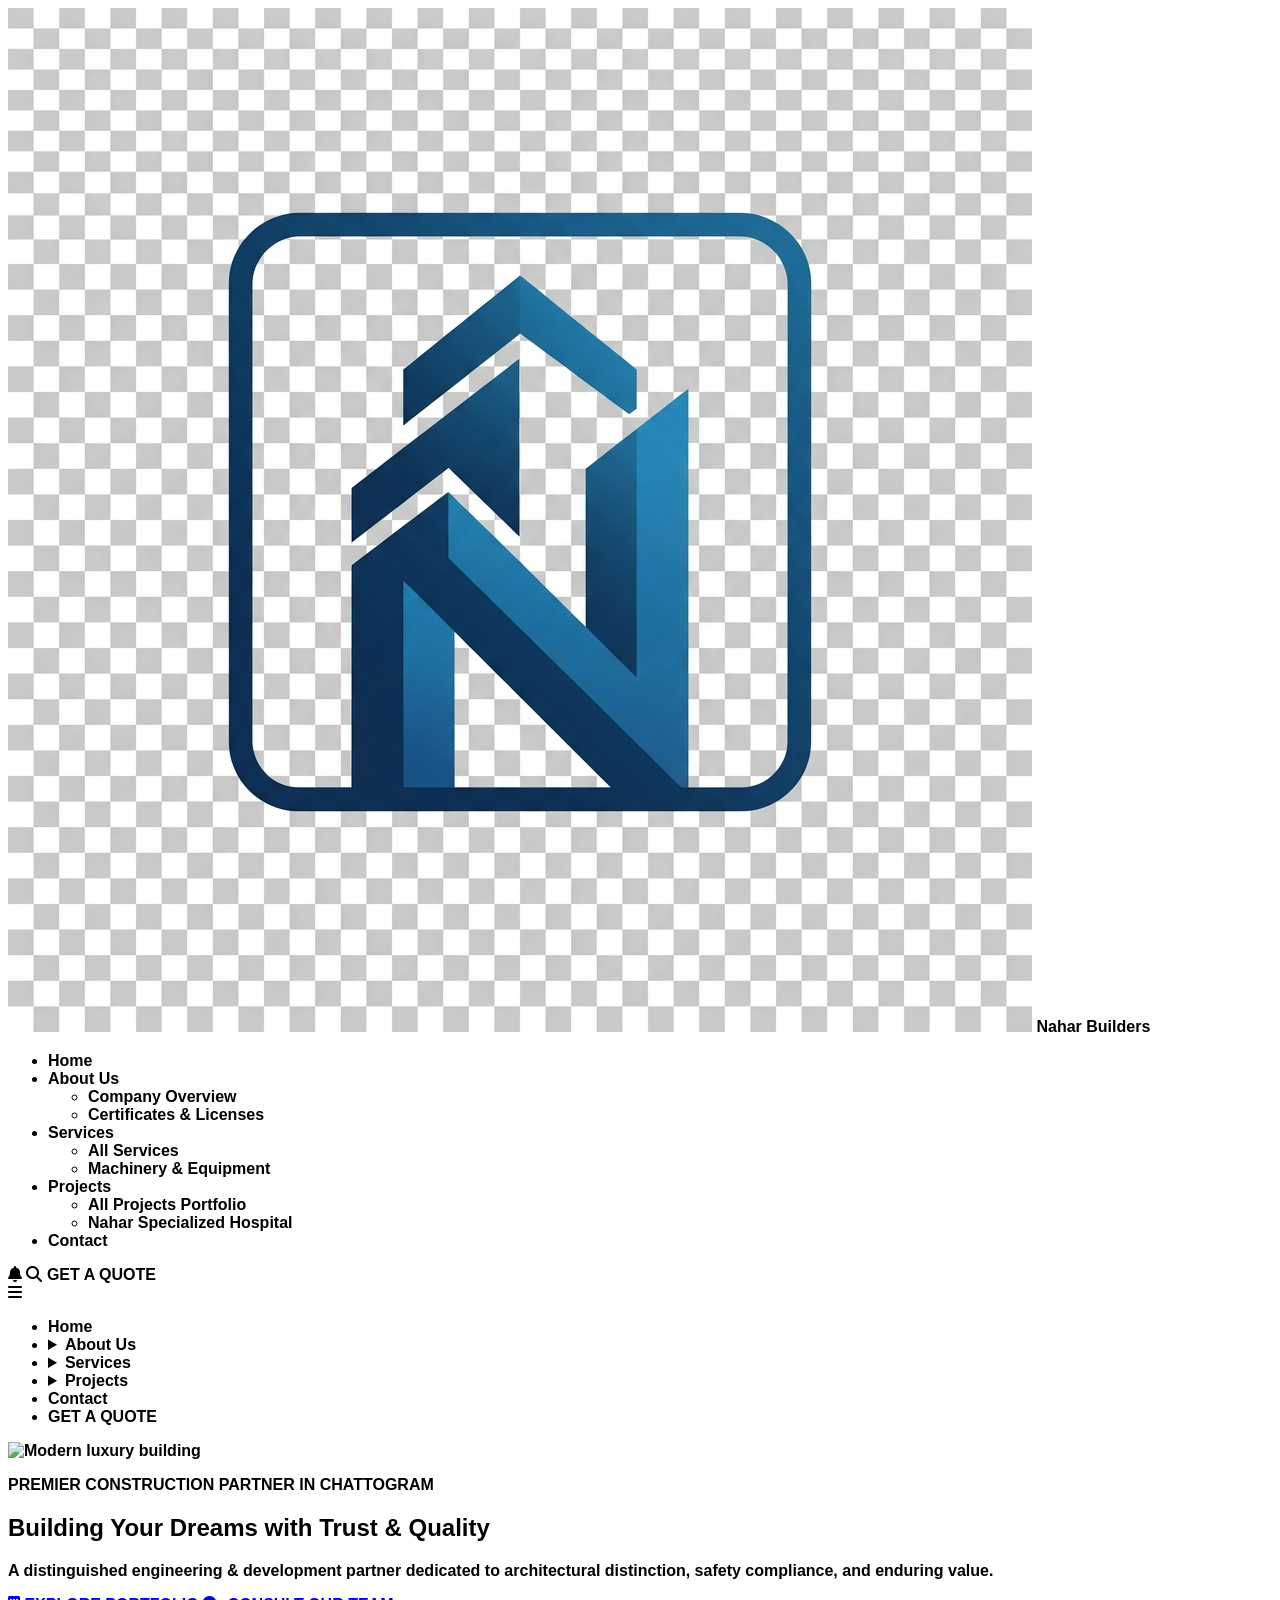
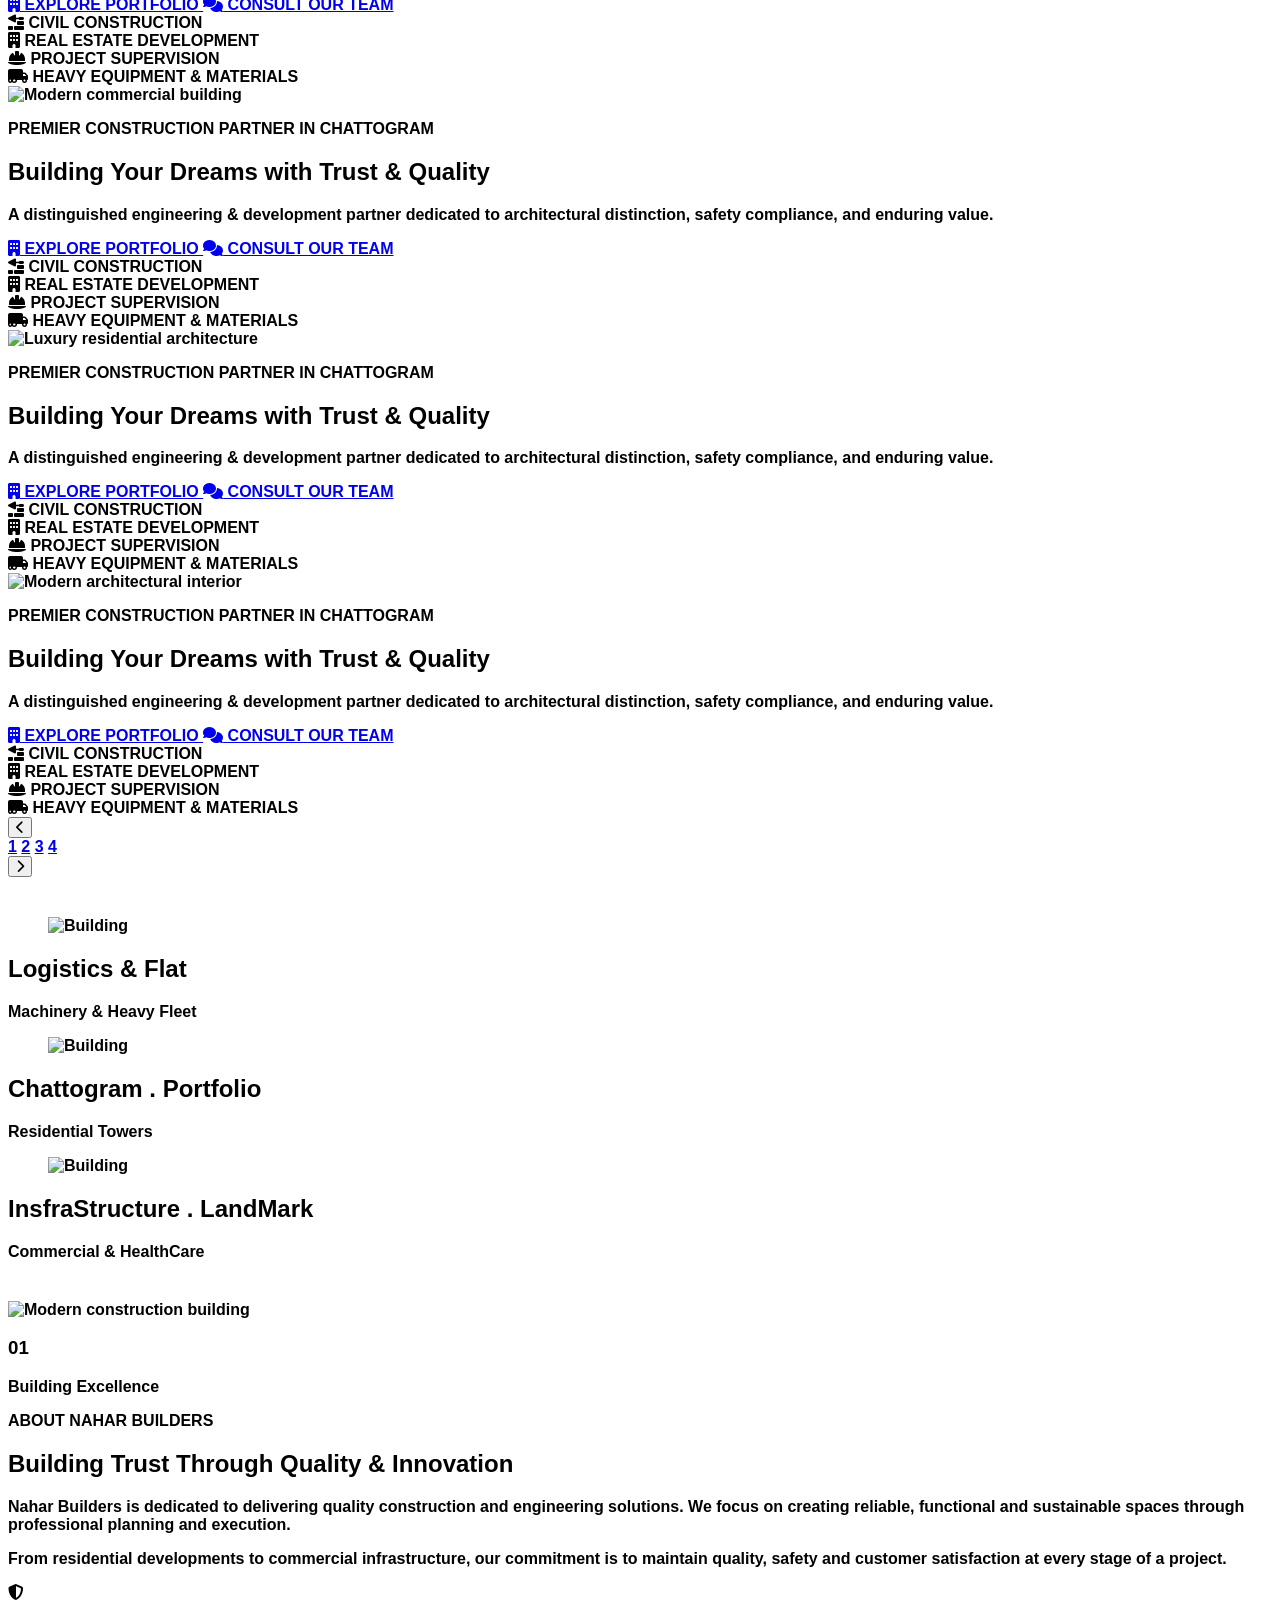
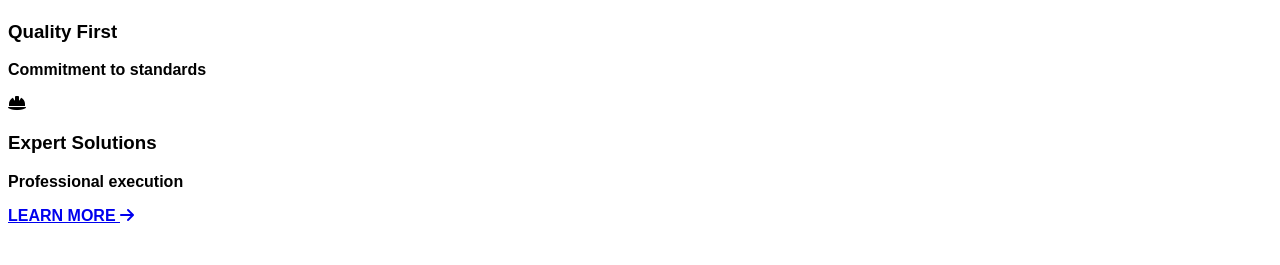
==== commit cfce4701: "hero 3 sec, about us added" ====
--- a/index.html
+++ b/index.html
@@ -623,9 +623,9 @@
 
         <!-- small card section -->
 
-        <section class="pc-20">
-
-            <div class="flex flex-col md:flex-row items-center justify-center gap-5">
+        <section class="px-5 ">
+
+            <div class="flex mx-auto max-w-[1200px] flex-col md:flex-row items-center justify-center gap-5">
 
                 <div class="card bg-base-100 image-full md:h-[560px] w-8/12 md:w-1/3  shadow-sm">
                     <figure>
@@ -671,6 +671,76 @@
 
         </section>
 
+
+        <!-- About Us Section -->
+
+        <section class="px-5 md:px-10 bg-gray-100 py-16 md:py-24">
+
+            <div class="max-w-[1200px] mx-auto grid grid-cols-1 md:grid-cols-2 gap-10 md:gap-16 items-center">
+
+                <!-- Image -->
+
+                <div class="relative">
+
+                    <img src="https://images.unsplash.com/photo-1486406146926-c627a92ad1ab?w=1000&q=85"
+                        alt="Modern construction building"
+                        class="w-full h-[350px] md:h-[480px] object-cover rounded-l-full shadow-lg" />
+
+                    <div class="absolute bottom-5 right-5 bg-blue-950 text-white p-5 md:p-7 rounded">
+                        <h3 class="text-3xl md:text-4xl font-bold text-yellow-500">01</h3>
+                        <p class="text-xs md:text-sm mt-1">Building Excellence</p>
+                    </div>
+
+                </div>
+
+                <!-- Content -->
+
+                <div>
+
+                    <p class="text-yellow-700 text-xs font-bold tracking-[3px] mb-4">
+                        ABOUT NAHAR BUILDERS
+                    </p>
+
+                    <h2 class="text-3xl md:text-4xl font-extrabold leading-tight mb-6">Building Trust Through Quality & Innovation</h2>
+
+                    <p class="text-gray-600 text-sm md:text-base leading-7 mb-5">Nahar Builders is dedicated to delivering quality construction and engineering solutions. We focus on creating reliable, functional and sustainable spaces through professional planning and execution.
+                    </p>
+
+                    <p class="text-gray-600 text-sm md:text-base leading-7 mb-7">From residential developments to commercial infrastructure, our commitment is to maintain quality, safety and customer satisfaction at every stage of a project.</p>
+
+                    <!-- Features -->
+
+                    <div class="grid grid-cols-1 sm:grid-cols-2 gap-5 mb-8">
+
+                        <div class="flex items-center gap-3">
+                            <i class="fa-solid fa-shield-halved text-yellow-700 text-2xl"></i>
+                            <div>
+                                <h3 class="text-blue-950 font-bold">Quality First</h3>
+                                <p class="text-gray-500 text-xs">Commitment to standards</p>
+                            </div>
+                        </div>
+
+                        <div class="flex items-center gap-3">
+                            <i class="fa-solid fa-helmet-safety text-yellow-700 text-2xl"></i>
+                            <div>
+                                <h3 class="text-blue-950 font-bold">Expert Solutions</h3>
+                                <p class="text-gray-500 text-xs">Professional execution</p>
+                            </div>
+                        </div>
+
+                    </div>
+
+                    <a href="#contact" class="btn bg-blue-950 text-white border-none rounded hover:bg-yellow-800">
+                        LEARN MORE
+                        <i class="fa-solid fa-arrow-right"></i>
+                    </a>
+
+                </div>
+
+            </div>
+
+        </section>
+
     </main>
 
     <footer>
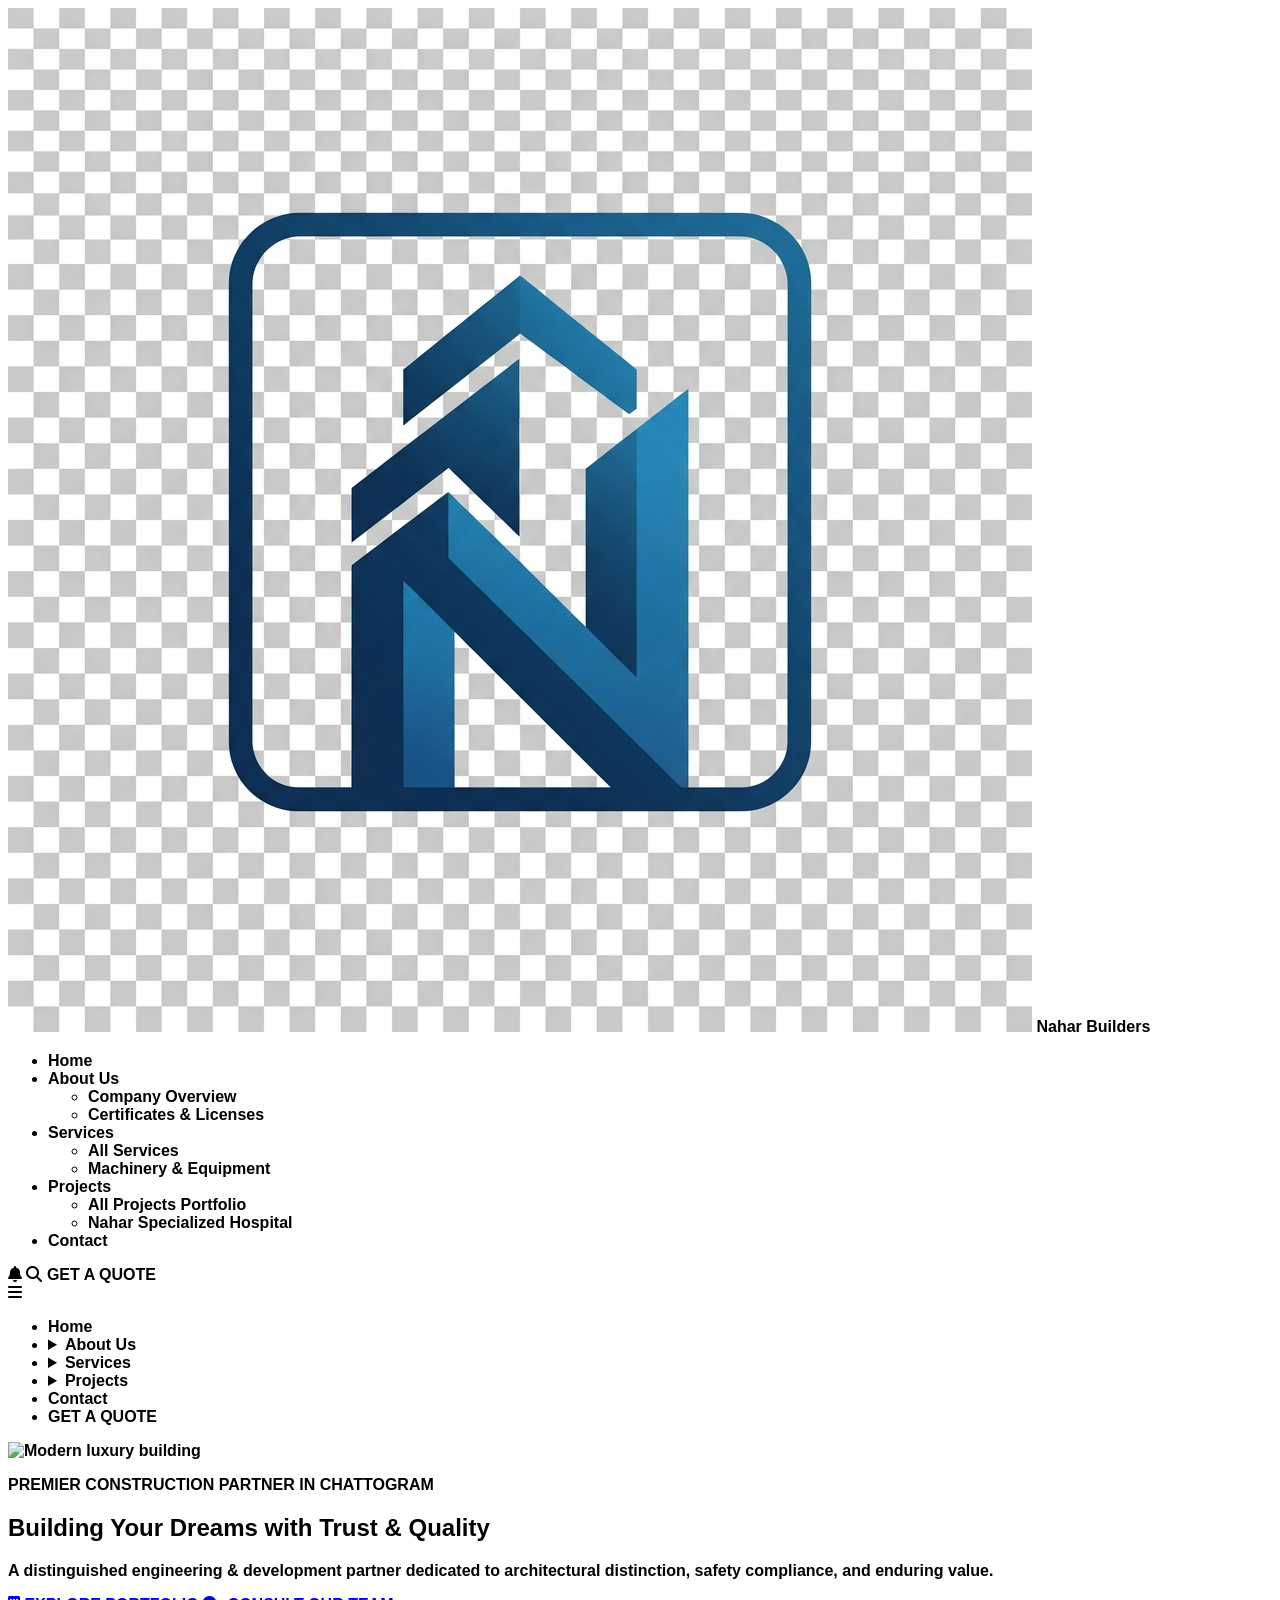
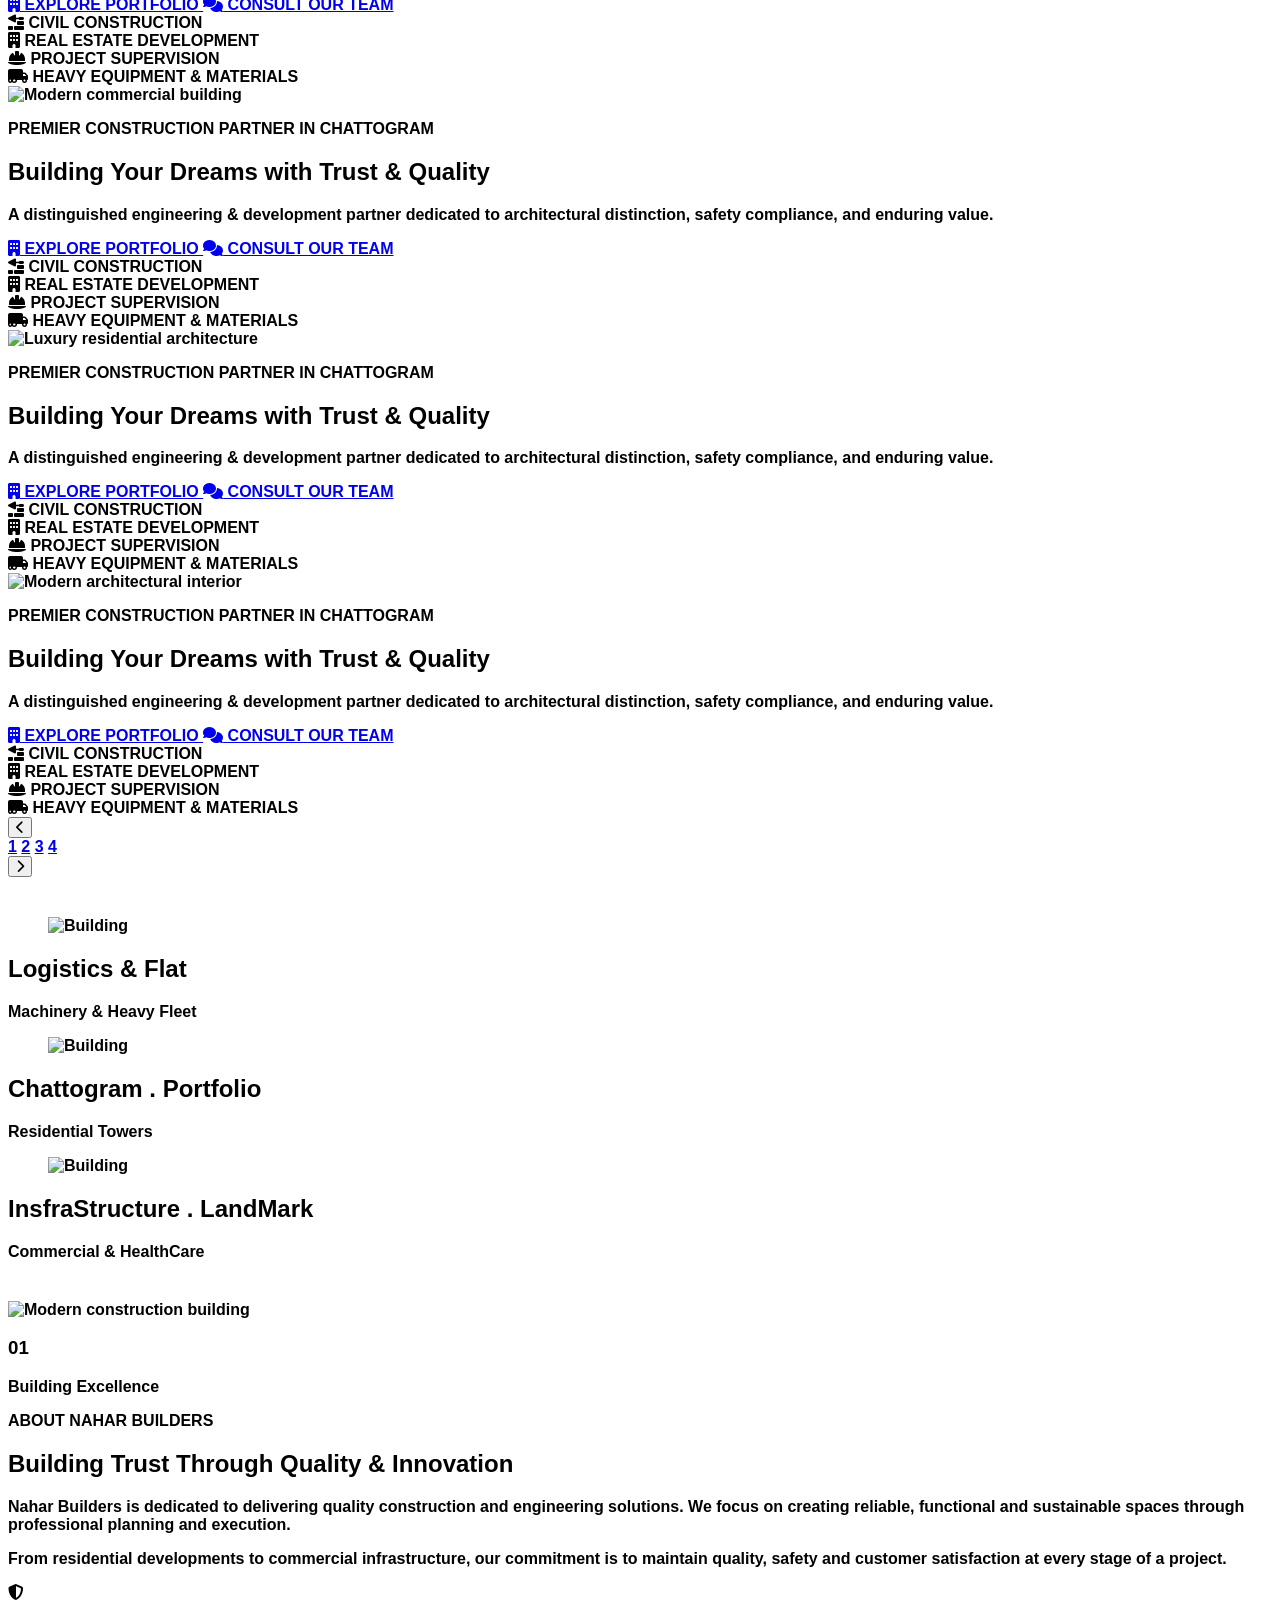
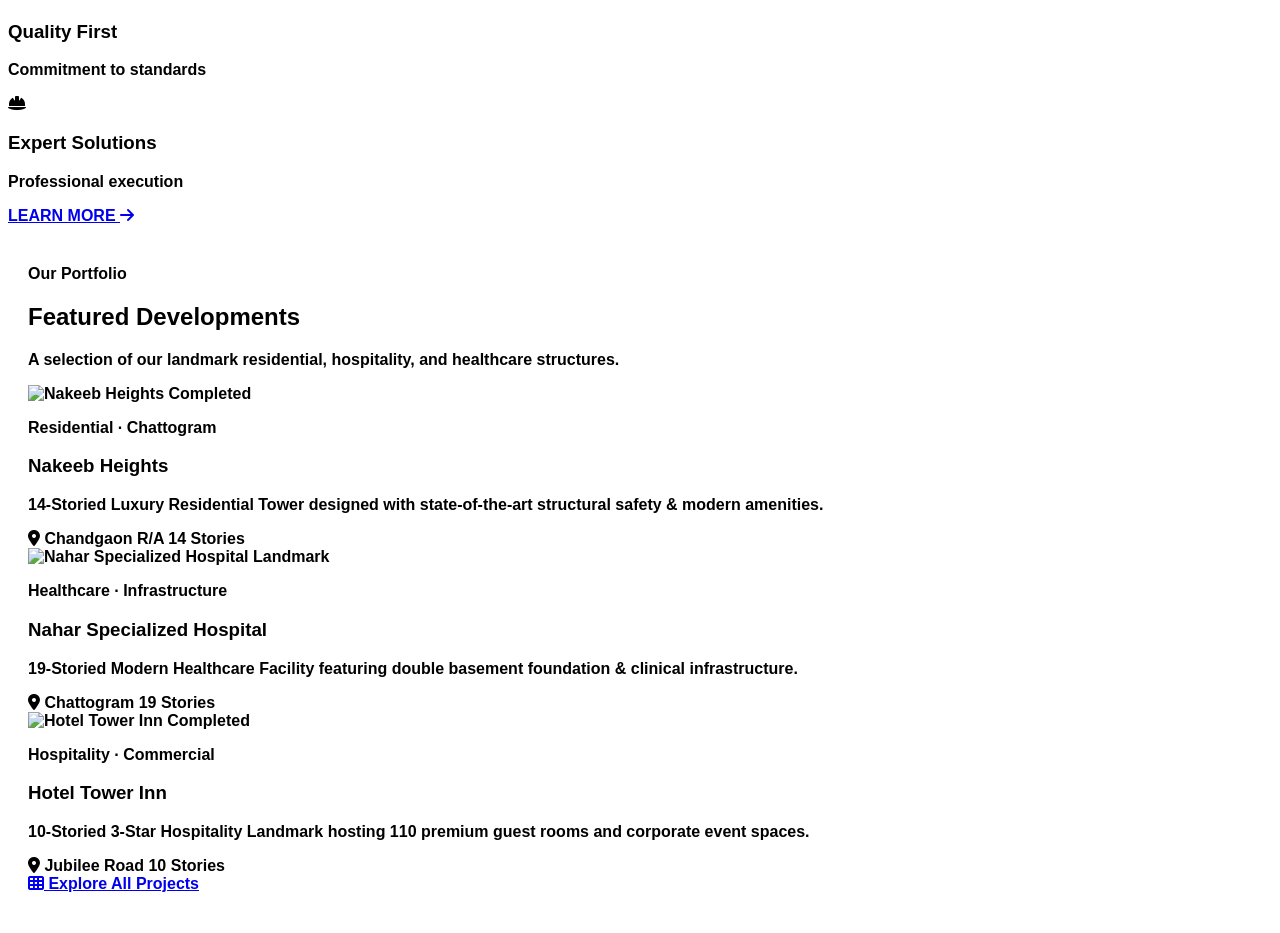
==== commit acfef984: "servises section" ====
--- a/index.html
+++ b/index.html
@@ -701,12 +701,17 @@
                         ABOUT NAHAR BUILDERS
                     </p>
 
-                    <h2 class="text-3xl md:text-4xl font-extrabold leading-tight mb-6">Building Trust Through Quality & Innovation</h2>
-
-                    <p class="text-gray-600 text-sm md:text-base leading-7 mb-5">Nahar Builders is dedicated to delivering quality construction and engineering solutions. We focus on creating reliable, functional and sustainable spaces through professional planning and execution.
+                    <h2 class="text-3xl md:text-4xl font-extrabold leading-tight mb-6">Building Trust Through Quality &
+                        Innovation</h2>
+
+                    <p class="text-gray-600 text-sm md:text-base leading-7 mb-5">Nahar Builders is dedicated to
+                        delivering quality construction and engineering solutions. We focus on creating reliable,
+                        functional and sustainable spaces through professional planning and execution.
                     </p>
 
-                    <p class="text-gray-600 text-sm md:text-base leading-7 mb-7">From residential developments to commercial infrastructure, our commitment is to maintain quality, safety and customer satisfaction at every stage of a project.</p>
+                    <p class="text-gray-600 text-sm md:text-base leading-7 mb-7">From residential developments to
+                        commercial infrastructure, our commitment is to maintain quality, safety and customer
+                        satisfaction at every stage of a project.</p>
 
                     <!-- Features -->
 
@@ -741,6 +746,204 @@
 
         </section>
 
+        <!-- hero 3 -->
+
+
+        <section id="portfolio" class="pc-20 py-16 md:py-20 bg-gray-50">
+
+            <div class="max-w-7xl mx-auto">
+
+                <!-- Section Heading -->
+                <div class="text-center mb-12">
+
+                    <p class="text-yellow-600 text-xs font-bold tracking-[3px] uppercase mb-4">
+                        Our Portfolio
+                    </p>
+
+                    <h2 class="text-3xl md:text-5xl font-bold text-blue-900 mb-5">
+                        Featured Developments
+                    </h2>
+
+                    <div class="w-16 h-1 bg-[#a58a6b] mx-auto mb-5"></div>
+
+                    <p class="text-gray-500 text-sm md:text-base max-w-2xl mx-auto leading-relaxed">
+                        A selection of our landmark residential, hospitality,
+                        and healthcare structures.
+                    </p>
+
+                </div>
+
+
+                <!-- Project Cards -->
+                <div class="grid grid-cols-1 md:grid-cols-2 lg:grid-cols-3 gap-7">
+
+
+                    <!-- Project 1 -->
+                    <div
+                        class="bg-white border border-blue-900/10 rounded-lg overflow-hidden shadow-sm hover:shadow-xl hover:-translate-y-1 transition duration-300">
+
+                        <div class="relative h-64 overflow-hidden">
+
+                            <img src="https://images.unsplash.com/photo-1519494026892-80bbd2d6fd0d?utm_source=chatgpt.com" alt="Nakeeb Heights"
+                                class="w-full h-full object-cover hover:scale-105 transition duration-500">
+
+                            <span
+                                class="absolute top-4 right-4 bg-blue-900 text-white text-[10px] font-bold tracking-widest px-4 py-2 uppercase">
+                                Completed
+                            </span>
+
+                        </div>
+
+                        <div class="p-6">
+
+                            <p class="text-yellow-600 text-[10px] font-bold tracking-[2px] uppercase mb-3">
+                                Residential · Chattogram
+                            </p>
+
+                            <h3 class="text-2xl font-bold text-blue-900 mb-3">
+                                Nakeeb Heights
+                            </h3>
+
+                            <p class="text-gray-500 text-sm leading-6 min-h-[72px]">
+                                14-Storied Luxury Residential Tower designed with
+                                state-of-the-art structural safety & modern amenities.
+                            </p>
+
+                            <div class="border-t border-gray-200 mt-5 pt-5 flex items-center justify-between gap-2">
+
+                                <span class="text-gray-600 text-[11px] font-semibold tracking-wider uppercase">
+                                    <i class="fa-solid fa-location-dot text-yellow-600 mr-1"></i>
+                                    Chandgaon R/A
+                                </span>
+
+                                <span class="text-blue-900 text-[11px] font-bold tracking-wider uppercase">
+                                    14 Stories
+                                </span>
+
+                            </div>
+
+                        </div>
+
+                    </div>
+
+
+                    <!-- Project 2 -->
+                    <div
+                        class="bg-white border border-blue-900/10 rounded-lg overflow-hidden shadow-sm hover:shadow-xl hover:-translate-y-1 transition duration-300">
+
+                        <div class="relative h-64 overflow-hidden">
+
+                            <img src="https://res.klook.com/klook-hotel/image/upload/travelapi/12000000/11560000/11551800/11551771/b2da0f18_z.jpg?utm_source=chatgpt.com" alt="Nahar Specialized Hospital"
+                                class="w-full h-full object-cover hover:scale-105 transition duration-500">
+
+                            <span
+                                class="absolute top-4 right-4 bg-[#a58a6b] text-white text-[10px] font-bold tracking-widest px-4 py-2 uppercase">
+                                Landmark
+                            </span>
+
+                        </div>
+
+                        <div class="p-6">
+
+                            <p class="text-yellow-600 text-[10px] font-bold tracking-[2px] uppercase mb-3">
+                                Healthcare · Infrastructure
+                            </p>
+
+                            <h3 class="text-2xl font-bold text-blue-900 mb-3">
+                                Nahar Specialized Hospital
+                            </h3>
+
+                            <p class="text-gray-500 text-sm leading-6 min-h-[72px]">
+                                19-Storied Modern Healthcare Facility featuring
+                                double basement foundation & clinical infrastructure.
+                            </p>
+
+                            <div class="border-t border-gray-200 mt-5 pt-5 flex items-center justify-between gap-2">
+
+                                <span class="text-gray-600 text-[11px] font-semibold tracking-wider uppercase">
+                                    <i class="fa-solid fa-location-dot text-yellow-600 mr-1"></i>
+                                    Chattogram
+                                </span>
+
+                                <span class="text-blue-900 text-[11px] font-bold tracking-wider uppercase">
+                                    19 Stories
+                                </span>
+
+                            </div>
+
+                        </div>
+
+                    </div>
+
+
+                    <!-- Project 3 -->
+                    <div
+                        class="bg-white border border-blue-900/10 rounded-lg overflow-hidden shadow-sm hover:shadow-xl hover:-translate-y-1 transition duration-300">
+
+                        <div class="relative h-64 overflow-hidden">
+
+                            <img src="https://res.klook.com/klook-hotel/image/upload/travelapi/12000000/11560000/11551800/11551771/b2da0f18_z.jpg?utm_source=chatgpt.com" alt="Hotel Tower Inn"
+                                class="w-full h-full object-cover hover:scale-105 transition duration-500">
+
+                            <span
+                                class="absolute top-4 right-4 bg-blue-950 text-white text-[10px] font-bold tracking-widest px-4 py-2 uppercase">
+                                Completed
+                            </span>
+
+                        </div>
+
+                        <div class="p-6">
+
+                            <p class="text-yellow-600 text-[10px] font-bold tracking-[2px] uppercase mb-3">
+                                Hospitality · Commercial
+                            </p>
+
+                            <h3 class="text-2xl font-bold text-blue-900 mb-3">
+                                Hotel Tower Inn
+                            </h3>
+
+                            <p class="text-gray-500 text-sm leading-6 min-h-[72px]">
+                                10-Storied 3-Star Hospitality Landmark hosting
+                                110 premium guest rooms and corporate event spaces.
+                            </p>
+
+                            <div class="border-t border-gray-200 mt-5 pt-5 flex items-center justify-between gap-2">
+
+                                <span class="text-gray-600 text-[11px] font-semibold tracking-wider uppercase">
+                                    <i class="fa-solid fa-location-dot text-yellow-600 mr-1"></i>
+                                    Jubilee Road
+                                </span>
+
+                                <span class="text-blue-900 text-[11px] font-bold tracking-wider uppercase">
+                                    10 Stories
+                                </span>
+
+                            </div>
+
+                        </div>
+
+                    </div>
+
+                </div>
+
+
+                <!-- Explore Button -->
+                <div class="text-center mt-12">
+
+                    <a href="#projects"
+                        class="inline-flex items-center gap-3 bg-blue-950 hover:bg-[#a58a6b] text-white px-8 py-4 rounded font-bold text-xs tracking-wider uppercase transition duration-300">
+
+                        <i class="fa-solid fa-table-cells"></i>
+                        Explore All Projects
+
+                    </a>
+
+                </div>
+
+            </div>
+
+        </section>
+
     </main>
 
     <footer>
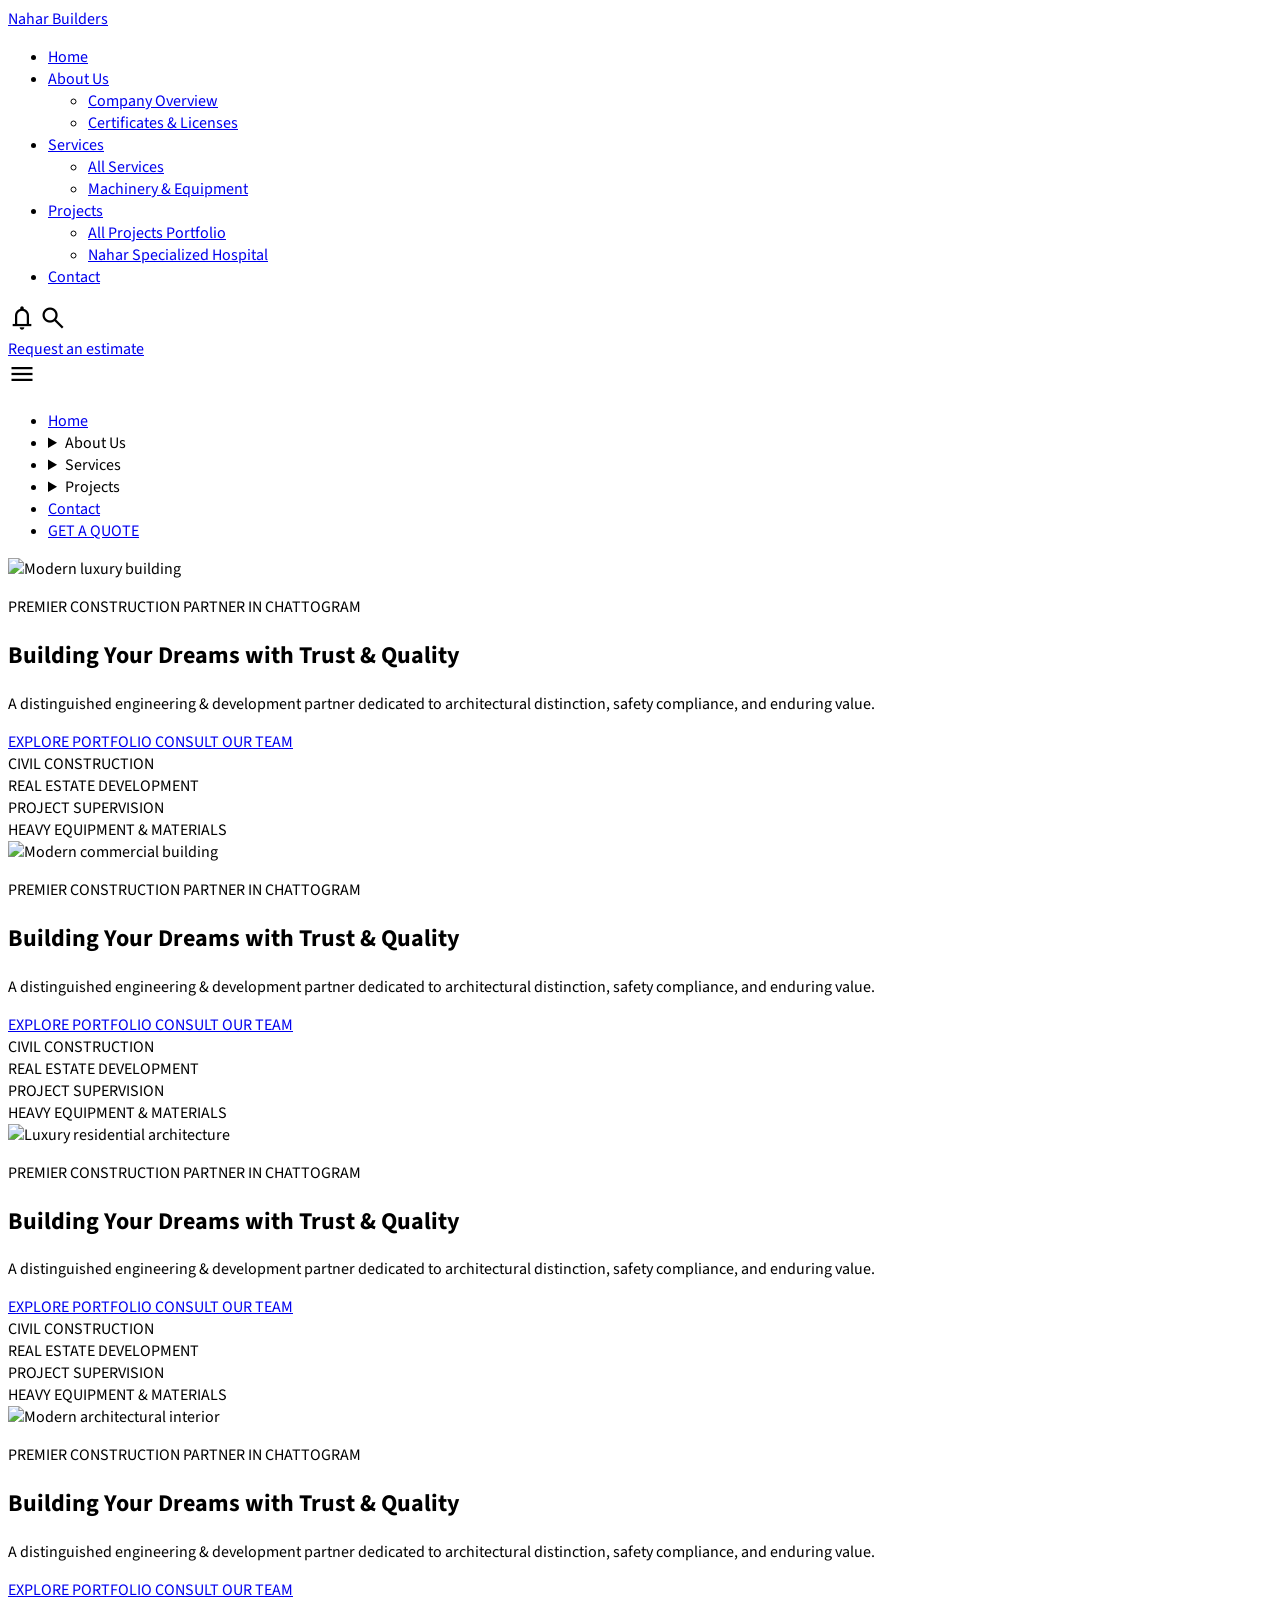
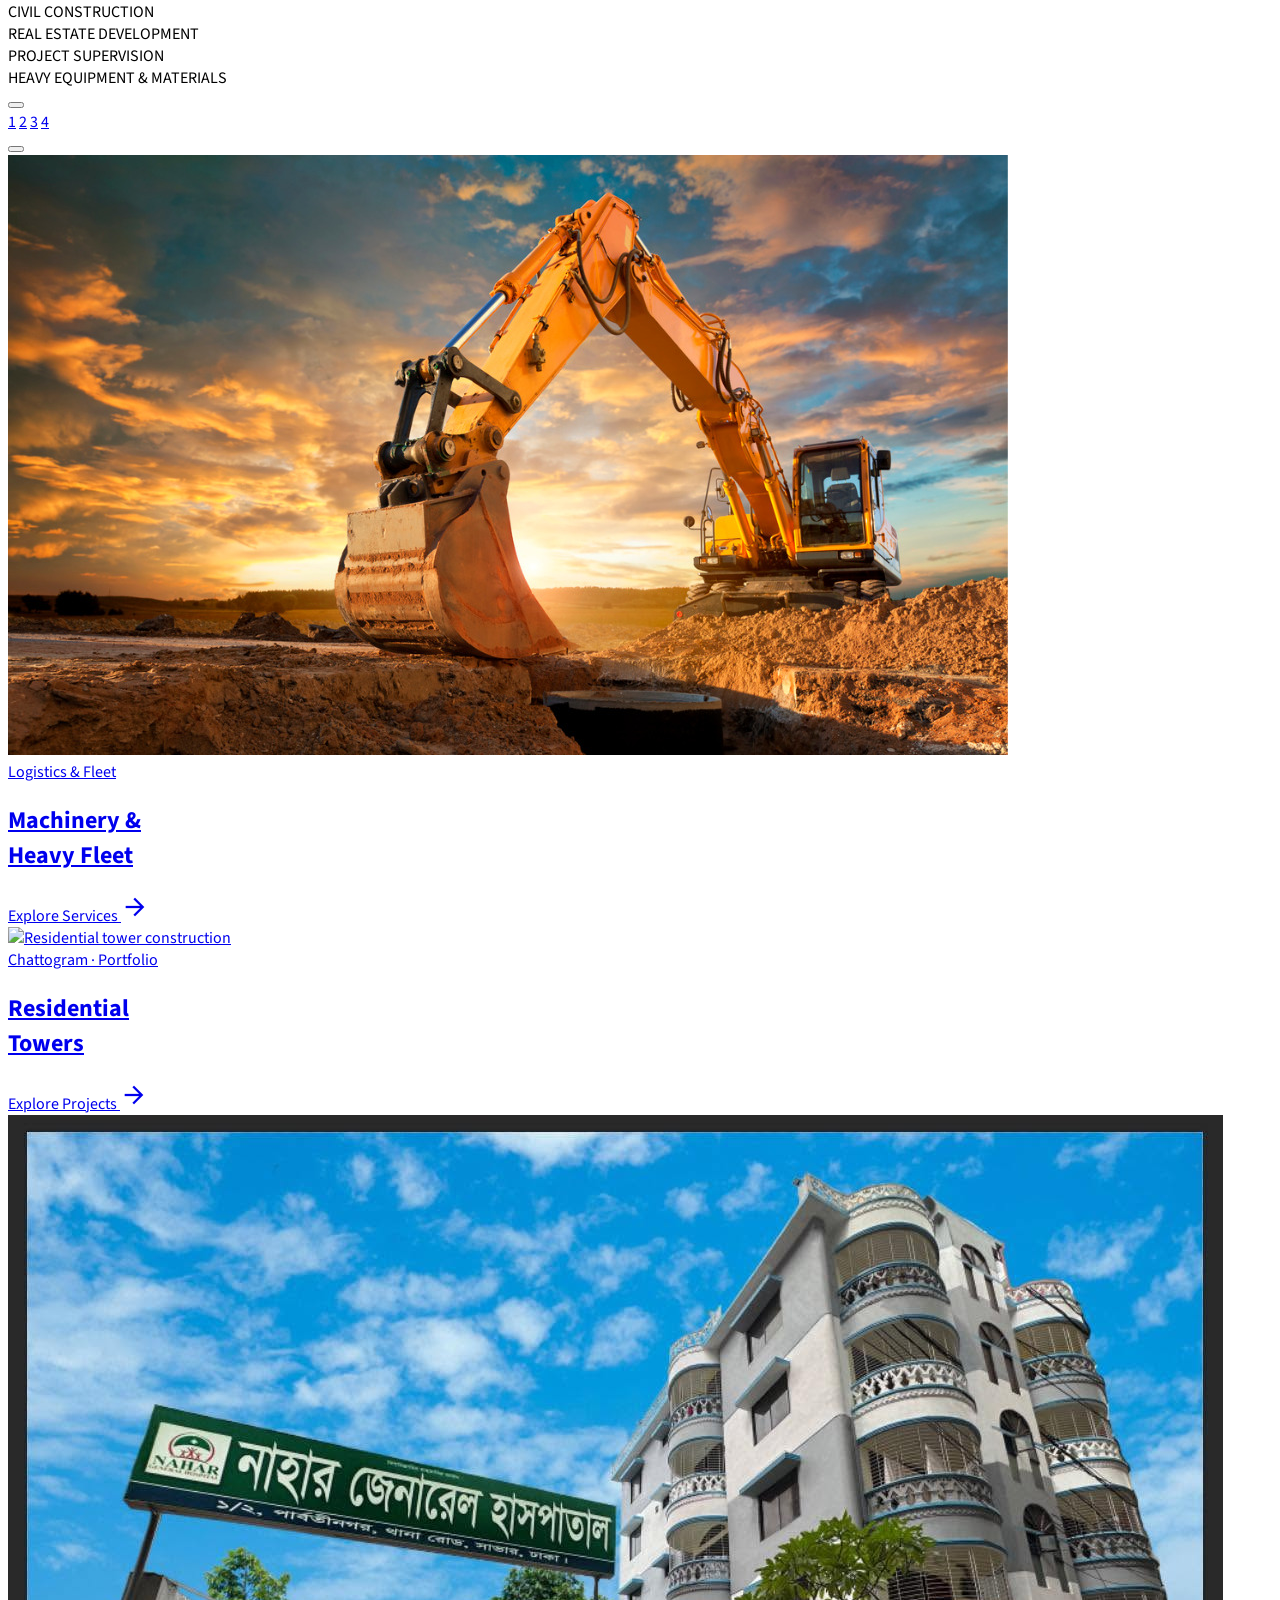
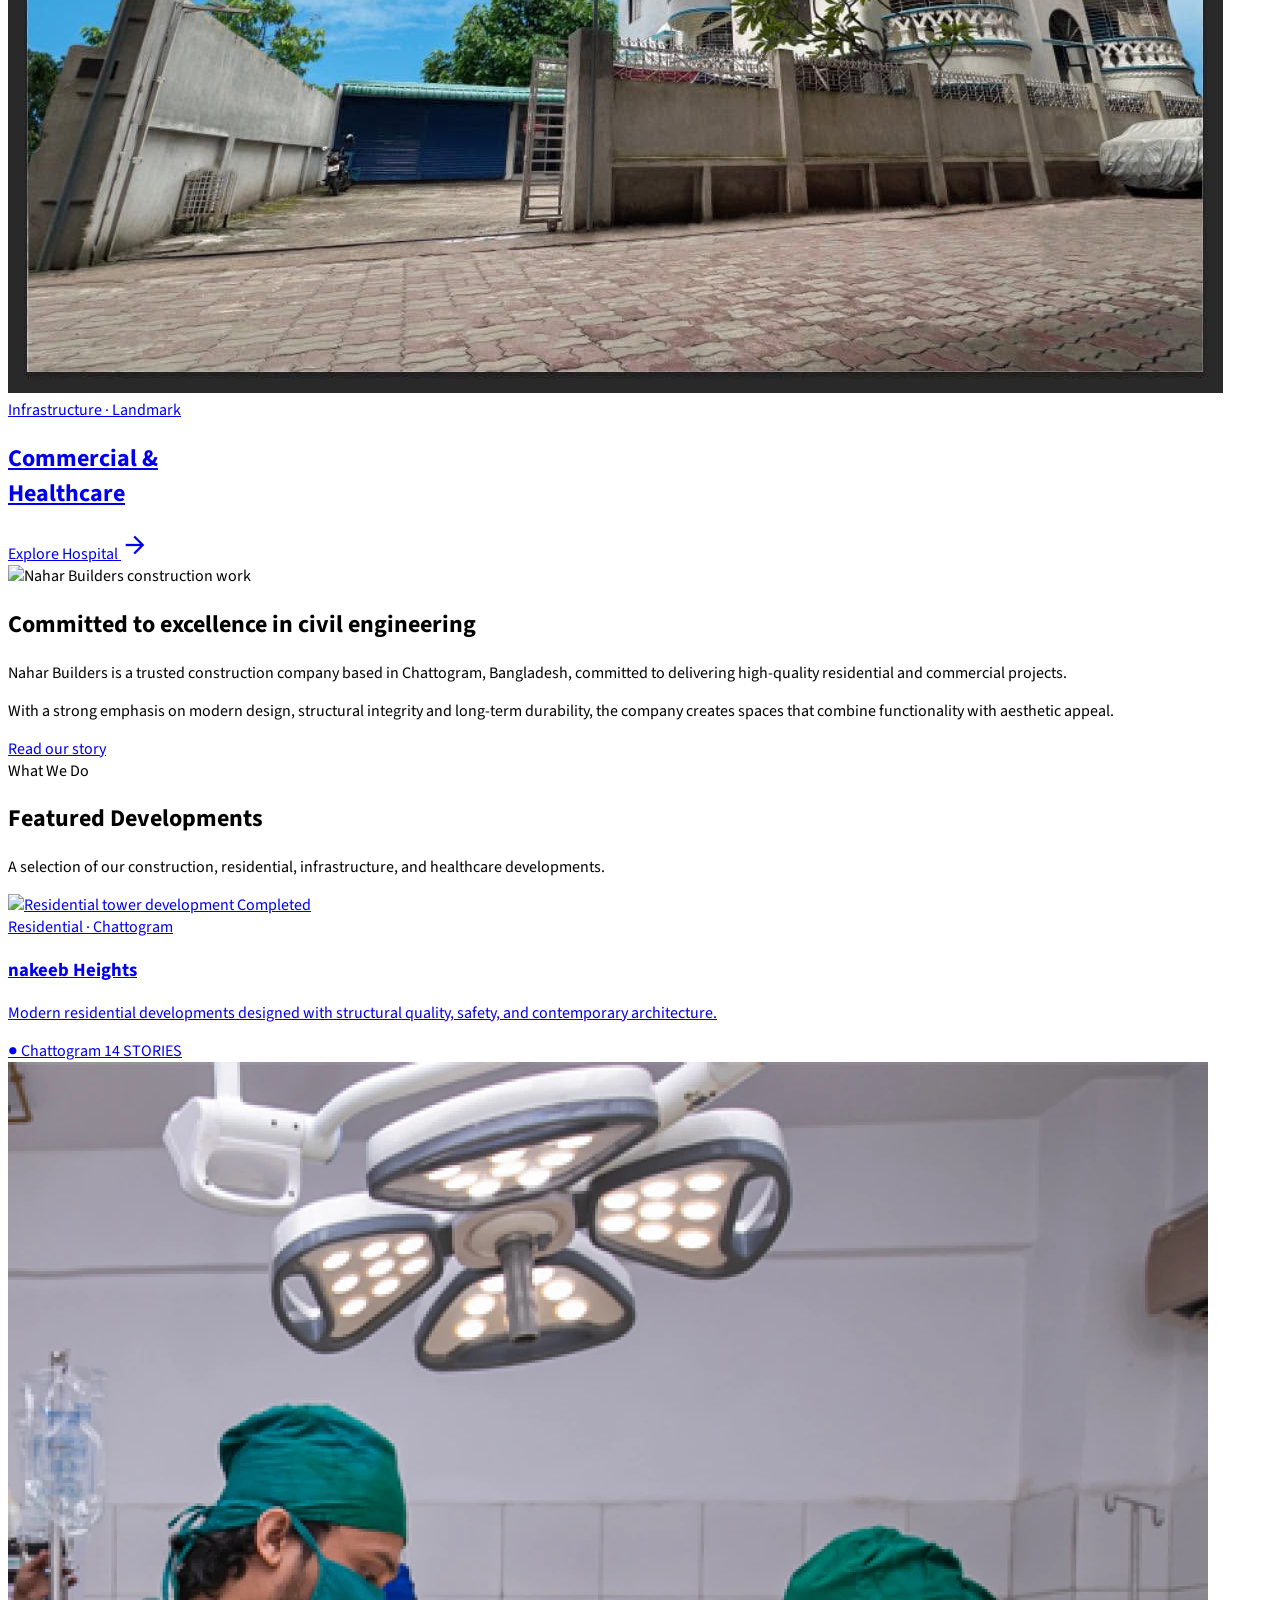
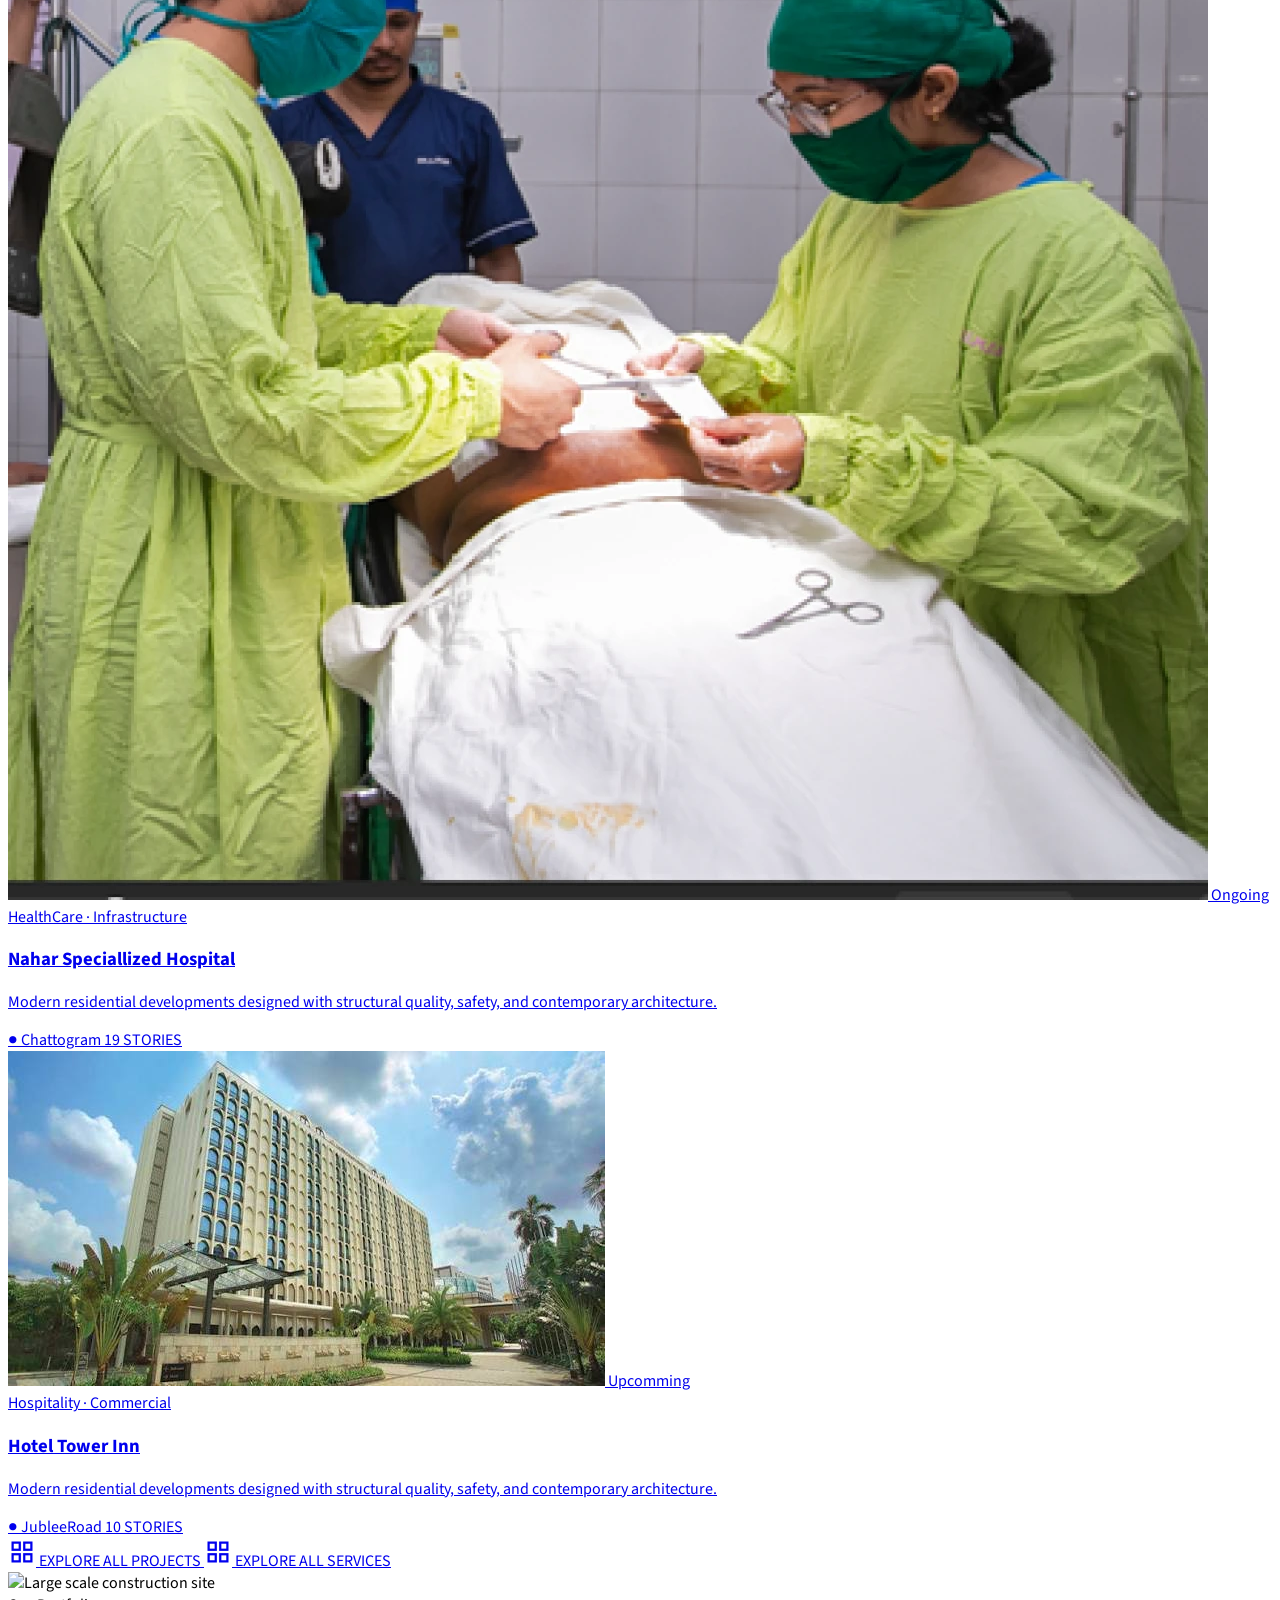
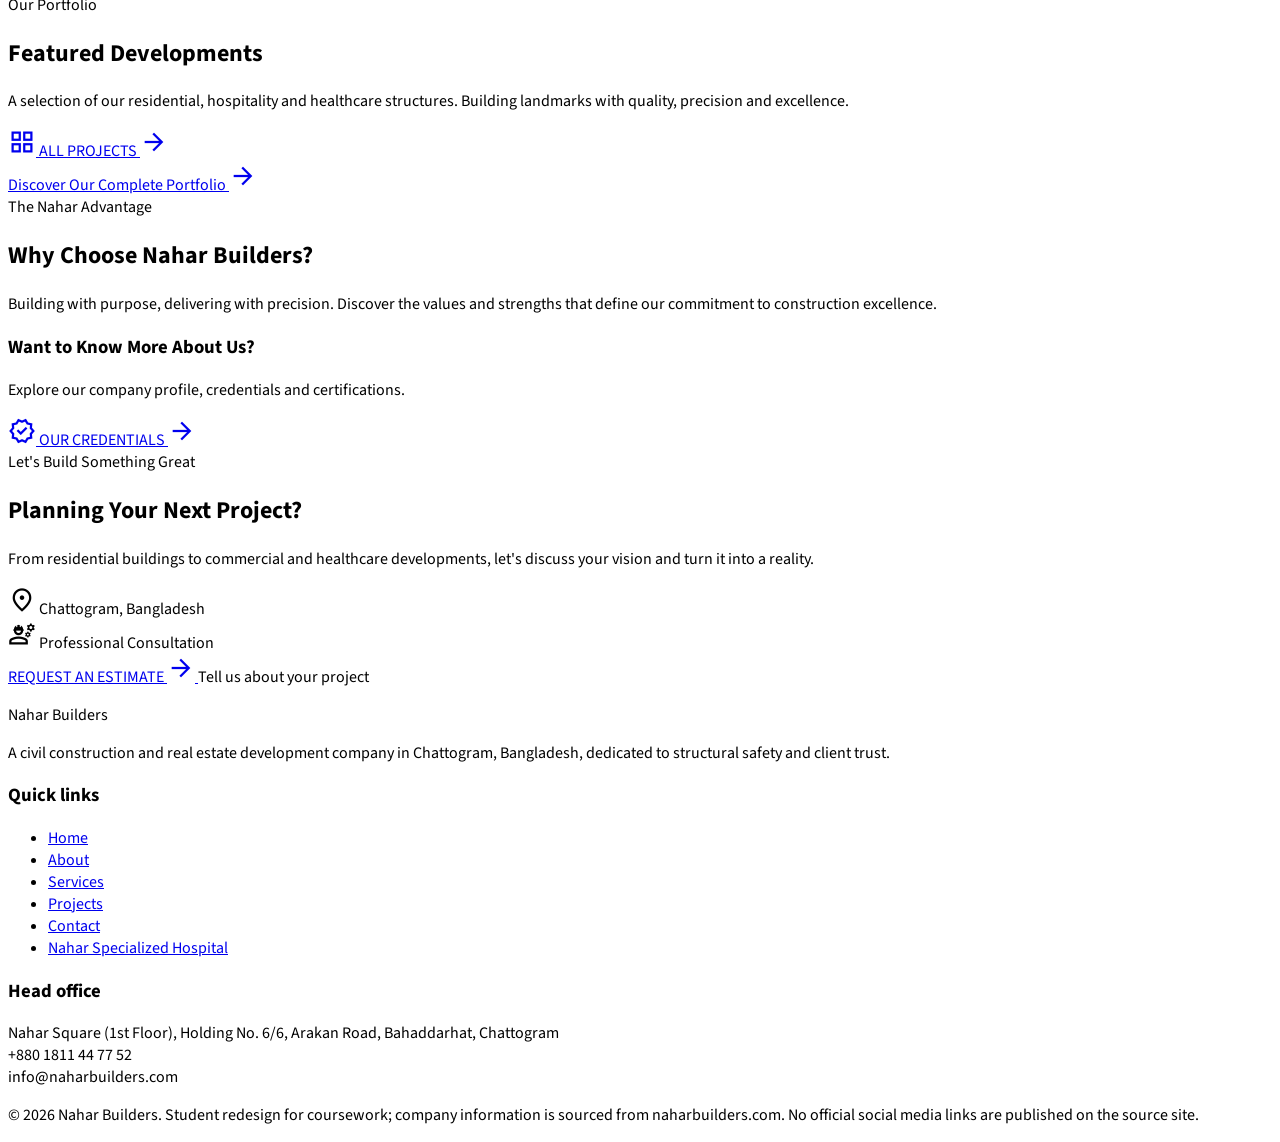
==== commit 1862ad82: "final commit" ====
--- a/index.html
+++ b/index.html
@@ -1,962 +1,1057 @@
 <!DOCTYPE html>
-<html lang="en">
+<html lang="en" data-theme="light">
 
 <head>
-
-    <meta charset="UTF-8">
-    <meta name="viewport" content="width=device-width, initial-scale=1.0">
-
-    <title>Nahar Builders | Make Your Life Luxury</title>
-
-    <!-- Favicon -->
-    <link rel="icon" href="assets/heatTitleLogo.png" type="image/png">
-
-    <!-- DaisyUI -->
-    <link href="https://cdn.jsdelivr.net/npm/daisyui@5" rel="stylesheet" type="text/css" />
-
-    <!-- Tailwind CSS -->
-    <script src="https://cdn.jsdelivr.net/npm/@tailwindcss/browser@4"></script>
-
-    <!-- Google Fonts -->
-    <link rel="preconnect" href="https://fonts.googleapis.com">
-    <link rel="preconnect" href="https://fonts.gstatic.com" crossorigin>
-
-    <link
-        href="https://fonts.googleapis.com/css2?family=Google+Sans:ital,opsz,wght@0,17..18,400..700;1,17..18,400..700&family=Hind+Siliguri:wght@300;400;500;600;700&display=swap"
-        rel="stylesheet">
-
-    <!-- Custom CSS -->
-    <link rel="stylesheet" href="styls/styls.css">
-
-    <!-- SweetAlert2 CSS -->
-    <link rel="stylesheet" href="https://cdn.jsdelivr.net/npm/sweetalert2@11/dist/sweetalert2.min.css">
-
-    <!-- Font Awesome -->
-    <link rel="stylesheet" href="https://cdnjs.cloudflare.com/ajax/libs/font-awesome/6.7.2/css/all.min.css">
-
+  <meta charset="UTF-8">
+  <meta name="viewport" content="width=device-width, initial-scale=1.0">
+  <title>Civil Construction & Real Estate, Chattogram | Nahar Builders</title>
+  <!-- heat/taitle logo -->
+  <link rel="icon" href="assets/heatTitleLogo.png" type="image/png">
+  <meta name="description"
+    content="Nahar Builders is a construction company in Chattogram, Bangladesh, building residential, commercial and healthcare projects.">
+
+  <!-- Google Font + Google Icons -->
+  <link rel="preconnect" href="https://fonts.googleapis.com">
+  <link rel="preconnect" href="https://fonts.gstatic.com" crossorigin>
+  <link
+    href="https://fonts.googleapis.com/css2?family=Archivo:wght@600;700;800&family=Source+Sans+3:wght@400;600&display=swap"
+    rel="stylesheet">
+  <link href="https://fonts.googleapis.com/css2?family=Material+Symbols+Outlined:opsz,wght,FILL,GRAD@24,400,0,0"
+    rel="stylesheet">
+
+  <!-- DaisyUI + Tailwind + SweetAlert -->
+  <link href="https://cdn.jsdelivr.net/npm/daisyui@4.12.23/dist/full.min.css" rel="stylesheet" type="text/css">
+  <script src="https://cdn.tailwindcss.com/3.4.17"></script>
+  <script src="tailwind.config.js"></script>
+  <script src="https://cdn.jsdelivr.net/npm/sweetalert2@11.14.5/dist/sweetalert2.all.min.js"></script>
+  <link rel="stylesheet" href="styls/style.css">
 </head>
 
-<body class="google-sans-eng">
-
-    <!-- navs-->
-
-    <header>
-
-        <nav class="fixed left-0 right-0 z-50 ">
-
-            <div class="max-w-full mx-auto navbar justify-between
-            bg-white shadow-lg px-5">
-
-                <!-- logo -->
-
-                <div class="navbar-start flex gap-2 items-center">
-
-                    <img class="w-10 rounded-full" src="assets/heatTitleLogo.png" alt="Nahar Builders Logo">
-
-                    <a class="text-xl font-normal">
-                        <span class="text-blue-900 font-bold">Nahar</span>
-                        <span class="text-yellow-600 font-extrabold">
-                            Builders
-                        </span>
-                    </a>
-
-                </div>
-
-                <!-- desktom and larg devices main menues -->
-
-                <div class="navbar-center hidden md:flex">
-
-                    <ul class="menu menu-horizontal px-1">
-
-                        <!-- Home -->
-                        <li>
-                            <a>Home</a>
-                        </li>
-
-                        <!-- about Us -->
-                        <li class="dropdown dropdown-hover">
-                            <a tabindex="0">About Us</a>
-                            <ul tabindex="0" class="dropdown-content menu mt-14 bg-gray-200 rounded-lg shadow p-2 w-52">
-                                <li>
-                                    <a>Company Overview</a>
-                                </li>
-                                <li>
-                                    <a>Certificates & Licenses</a>
-                                </li>
-                            </ul>
-                        </li>
-
-                        <!-- services -->
-                        <li class="dropdown dropdown-hover">
-                            <a tabindex="0">Services</a>
-                            <ul tabindex="0" class="dropdown-content menu mt-14 bg-gray-200 rounded-lg shadow p-2 w-52">
-                                <li>
-                                    <a>All Services</a>
-                                </li>
-                                <li>
-                                    <a>Machinery & Equipment</a>
-                                </li>
-                            </ul>
-                        </li>
-
-                        <!-- projects -->
-                        <li class="dropdown dropdown-hover">
-                            <a tabindex="0">Projects</a>
-                            <ul tabindex="0" class="dropdown-content menu bg-gray-200 rounded-lg shadow mt-14 p-2 w-60">
-                                <li>
-                                    <a>All Projects Portfolio</a>
-                                </li>
-                                <li>
-                                    <a>Nahar Specialized Hospital</a>
-                                </li>
-                            </ul>
-                        </li>
-
-                        <!-- contact -->
-                        <li>
-                            <a>Contact</a>
-                        </li>
-
-                    </ul>
-
-                </div>
-
-
-                <!-- desktop right btns get a quote -->
-
-                <div class="navbar-end hidden md:flex">
-
-                    <!--notification icon  -->
-                    <i class="fa-solid fa-bell cursor-pointer"></i>
-
-                    <!-- search icon -->
-                    <i class="ml-5 fa-solid fa-magnifying-glass cursor-pointer"></i>
-
-                    <a
-                        class="btn ml-5 bg-white text-blue-900 rounded-2xl border border-blue-900 font-extrabold hover:bg-blue-900 hover:text-white">
-                        GET A QUOTE
-                    </a>
-
-                </div>
-
-
-                <!-- mobile menue -->
-
-                <div class="navbar-end md:hidden">
-
-                    <div class="dropdown dropdown-end">
-
-                        <!-- menue icon -->
-                        <div tabindex="0" role="button" class="btn btn-ghost text-xl">
-                            <i class="fa-solid fa-bars"></i>
-                        </div>
-
-                        <!-- mobile menue md devises -->
-                        <ul tabindex="0"
-                            class="menu menu-sm dropdown-content mt-3 z-50 p-3 shadow bg-base-100 rounded-box w-56">
-
-                            <!-- home -->
-                            <li>
-                                <a>Home</a>
-                            </li>
-
-                            <!-- about us -->
-                            <li>
-                                <details>
-                                    <summary>About Us</summary>
-                                    <ul>
-                                        <li>
-                                            <a>Company Overview</a>
-                                        </li>
-                                        <li>
-                                            <a>Certificates & Licenses</a>
-                                        </li>
-                                    </ul>
-                                </details>
-                            </li>
-
-                            <!-- service -->
-                            <li>
-                                <details>
-                                    <summary>Services</summary>
-                                    <ul>
-                                        <li>
-                                            <a>All Services</a>
-                                        </li>
-                                        <li>
-                                            <a>Machinery & Equipment</a>
-                                        </li>
-                                    </ul>
-                                </details>
-                            </li>
-
-                            <!-- proeject -->
-                            <li>
-                                <details>
-                                    <summary>Projects</summary>
-                                    <ul>
-                                        <li>
-                                            <a>All Projects Portfolio</a>
-                                        </li>
-                                        <li>
-                                            <a>Nahar Specialized Hospital</a>
-                                        </li>
-                                    </ul>
-                                </details>
-                            </li>
-
-                            <!-- contact -->
-                            <li>
-                                <a>Contact</a>
-                            </li>
-
-                            <!-- get a quote -->
-                            <li class="mt-2">
-                                <a class="btn bg-blue-900 text-white hover:bg-blue-950 justify-center">
-                                    GET A QUOTE
-                                </a>
-                            </li>
-
-
-                        </ul>
-
-                    </div>
-
-                </div>
-
-            </div>
-
-        </nav>
-
-    </header>
-
-    <main>
-
-        <!-- hero carrosel -->
-
-        <section class="relative">
-
-            <div id="heroCarousel" class="carousel w-full scroll-smooth">
-
-                <!-- slide one -->
-                <div id="item1" class="carousel-item relative w-full min-h-[480px] md:min-h-[580px]">
-
-                    <img src="https://images.unsplash.com/photo-1600607687939-ce8a6c25118c?w=1920&q=85"
-                        class="absolute inset-0 w-full h-full object-cover" alt="Modern luxury building">
-
-                    <!-- next er duita dark shide er jonno -->
-
-                    <!-- Dark Overlay -->
-                    <div class="absolute inset-0 bg-black/55"></div>
-
-                    <!-- Gradient Overlay -->
-                    <div class="absolute inset-0 bg-gradient-to-r from-black/60 via-black/30 to-transparent"></div>
-
-                    <!-- Hero Content -->
-                    <div
-                        class="relative z-10 w-full max-w-[1080px] mx-auto px-5 flex flex-col justify-center py-16 md:py-24">
-
-                        <div class="max-w-[650px] text-white">
-
-                            <p class="text-[10px] md:text-xs tracking-[3px] font-bold text-yellow-600 mb-4">
-                                PREMIER CONSTRUCTION PARTNER IN CHATTOGRAM
-                            </p>
-
-                            <h1 class="text-3xl md:text-5xl font-normal leading-tight mb-4">
-                                Building Your Dreams with Trust & Quality
-                            </h1>
-
-                            <p class="text-sm md:text-base text-gray-200 leading-relaxed max-w-[550px] mb-7">
-                                A distinguished engineering & development partner
-                                dedicated to architectural distinction, safety
-                                compliance, and enduring value.
-                            </p>
-
-                            <!-- CTa Buttons -->
-                            <div class="flex flex-wrap gap-3">
-
-                                <a href="#portfolio"
-                                    class="btn btn-sm md:btn-md bg-[#a58a6b] text-white border-none rounded hover:bg-yellow-700">
-
-                                    <i class="fa-solid fa-building"></i>
-                                    EXPLORE PORTFOLIO
-
-                                </a>
-
-                                <a href="#contact"
-                                    class="btn btn-sm md:btn-md bg-transparent rounded text-white border border-white hover:bg-white hover:text-black">
-
-                                    <i class="fa-solid fa-comments"></i>
-                                    CONSULT OUR TEAM
-
-                                </a>
-
-                            </div>
-
-                        </div>
-
-                    </div>
-
-                    <!-- btm Services -->
-                    <div
-                        class="absolute bottom-0 left-0 w-full z-10 border-t border-white/20 bg-black/20 backdrop-blur-sm">
-
-                        <div class="max-w-[1080px] mx-auto px-5 py-5">
-
-                            <div class="grid grid-cols-2 md:grid-cols-4 gap-4">
-
-                                <div class="flex items-center gap-2 text-white text-[9px] md:text-xs font-bold">
-                                    <i class="fa-solid fa-trowel-bricks text-yellow-700"></i>
-                                    CIVIL CONSTRUCTION
-                                </div>
-
-                                <div class="flex items-center gap-2 text-white text-[9px] md:text-xs font-bold">
-                                    <i class="fa-solid fa-building text-yellow-700"></i>
-                                    REAL ESTATE DEVELOPMENT
-                                </div>
-
-                                <div class="flex items-center gap-2 text-white text-[9px] md:text-xs font-bold">
-                                    <i class="fa-solid fa-helmet-safety text-yellow-700"></i>
-                                    PROJECT SUPERVISION
-                                </div>
-
-                                <div class="flex items-center gap-2 text-white text-[9px] md:text-xs font-bold">
-                                    <i class="fa-solid fa-truck-moving text-yellow-700"></i>
-                                    HEAVY EQUIPMENT & MATERIALS
-                                </div>
-
-                            </div>
-
-                        </div>
-
-                    </div>
-
-                </div>
-
-
-                <!-- slid two 2 -->
-                <div id="item2" class="carousel-item relative w-full min-h-[480px] md:min-h-[580px]">
-
-                    <img src="https://images.unsplash.com/photo-1486406146926-c627a92ad1ab?w=1920&q=85"
-                        class="absolute inset-0 w-full h-full object-cover" alt="Modern commercial building">
-
-                    <div class="absolute inset-0 bg-black/55"></div>
-                    <div class="absolute inset-0 bg-gradient-to-r from-black/60 via-black/30 to-transparent"></div>
-
-                    <div
-                        class="relative z-10 w-full max-w-[1080px] mx-auto px-5 flex flex-col justify-center py-16 md:py-24">
-
-                        <div class="max-w-[650px] text-white">
-
-                            <p class="text-[10px] md:text-xs tracking-[3px] font-bold text-yellow-600 mb-4">
-                                PREMIER CONSTRUCTION PARTNER IN CHATTOGRAM
-                            </p>
-
-                            <h1 class="text-3xl md:text-5xl font-normal leading-tight mb-4">
-                                Building Your Dreams with Trust & Quality
-                            </h1>
-
-                            <p class="text-sm md:text-base text-gray-200 leading-relaxed max-w-[550px] mb-7">
-                                A distinguished engineering & development partner
-                                dedicated to architectural distinction, safety
-                                compliance, and enduring value.
-                            </p>
-
-                            <div class="flex flex-wrap gap-3">
-
-                                <a href="#portfolio"
-                                    class="btn btn-sm md:btn-md bg-[#a58a6b] text-white border-none rounded hover:bg-yellow-700">
-                                    <i class="fa-solid fa-building"></i>
-                                    EXPLORE PORTFOLIO
-                                </a>
-
-                                <a href="#contact"
-                                    class="btn btn-sm md:btn-md bg-transparent text-white border border-white rounded hover:bg-white hover:text-black">
-                                    <i class="fa-solid fa-comments"></i>
-                                    CONSULT OUR TEAM
-                                </a>
-
-                            </div>
-
-                        </div>
-
-                    </div>
-
-                    <div
-                        class="absolute bottom-0 left-0 w-full z-10 border-t border-white/20 bg-black/20 backdrop-blur-sm">
-
-                        <div class="max-w-[1080px] mx-auto px-5 py-5">
-
-                            <div class="grid grid-cols-2 md:grid-cols-4 gap-4">
-
-                                <div class="flex items-center gap-2 text-white text-[9px] md:text-xs font-bold">
-                                    <i class="fa-solid fa-trowel-bricks text-yellow-700"></i>
-                                    CIVIL CONSTRUCTION
-                                </div>
-
-                                <div class="flex items-center gap-2 text-white text-[9px] md:text-xs font-bold">
-                                    <i class="fa-solid fa-building text-yellow-700"></i>
-                                    REAL ESTATE DEVELOPMENT
-                                </div>
-
-                                <div class="flex items-center gap-2 text-white text-[9px] md:text-xs font-bold">
-                                    <i class="fa-solid fa-helmet-safety text-yellow-700"></i>
-                                    PROJECT SUPERVISION
-                                </div>
-
-                                <div class="flex items-center gap-2 text-white text-[9px] md:text-xs font-bold">
-                                    <i class="fa-solid fa-truck-moving text-yellow-700"></i>
-                                    HEAVY EQUIPMENT & MATERIALS
-                                </div>
-
-                            </div>
-
-                        </div>
-
-                    </div>
-
-                </div>
-
-
-                <!-- s3 -->
-                <div id="item3" class="carousel-item relative w-full min-h-[480px] md:min-h-[580px]">
-
-                    <img src="https://images.unsplash.com/photo-1600585154340-be6161a56a0c?w=1920&q=85"
-                        class="absolute inset-0 w-full h-full object-cover" alt="Luxury residential architecture">
-
-                    <div class="absolute inset-0 bg-black/55"></div>
-                    <div class="absolute inset-0 bg-gradient-to-r from-black/60 via-black/30 to-transparent"></div>
-
-                    <div
-                        class="relative z-10 w-full max-w-[1080px] mx-auto px-5 flex flex-col justify-center py-16 md:py-24">
-
-                        <div class="max-w-[650px] text-white">
-
-                            <p class="text-[10px] md:text-xs tracking-[3px] font-bold text-yellow-600 mb-4">
-                                PREMIER CONSTRUCTION PARTNER IN CHATTOGRAM
-                            </p>
-
-                            <h1 class="text-3xl md:text-5xl font-normal leading-tight mb-4">
-                                Building Your Dreams with Trust & Quality
-                            </h1>
-
-                            <p class="text-sm md:text-base text-gray-200 leading-relaxed max-w-[550px] mb-7">
-                                A distinguished engineering & development partner
-                                dedicated to architectural distinction, safety
-                                compliance, and enduring value.
-                            </p>
-
-                            <div class="flex flex-wrap gap-3">
-
-                                <a href="#portfolio"
-                                    class="btn btn-sm md:btn-md bg-[#a58a6b] text-white border-none rounded hover:bg-yellow-700">
-                                    <i class="fa-solid fa-building"></i>
-                                    EXPLORE PORTFOLIO
-                                </a>
-
-                                <a href="#contact"
-                                    class="btn btn-sm md:btn-md bg-transparent text-white border border-white rounded hover:bg-white hover:text-black">
-                                    <i class="fa-solid fa-comments"></i>
-                                    CONSULT OUR TEAM
-                                </a>
-
-                            </div>
-
-                        </div>
-
-                    </div>
-
-                    <div
-                        class="absolute bottom-0 left-0 w-full z-10 border-t border-white/20 bg-black/20 backdrop-blur-sm">
-
-                        <div class="max-w-[1080px] mx-auto px-5 py-5">
-
-                            <div class="grid grid-cols-2 md:grid-cols-4 gap-4">
-
-                                <div class="flex items-center gap-2 text-white text-[9px] md:text-xs font-bold">
-                                    <i class="fa-solid fa-trowel-bricks text-yellow-700"></i>
-                                    CIVIL CONSTRUCTION
-                                </div>
-
-                                <div class="flex items-center gap-2 text-white text-[9px] md:text-xs font-bold">
-                                    <i class="fa-solid fa-building text-yellow-700"></i>
-                                    REAL ESTATE DEVELOPMENT
-                                </div>
-
-                                <div class="flex items-center gap-2 text-white text-[9px] md:text-xs font-bold">
-                                    <i class="fa-solid fa-helmet-safety text-yellow-700"></i>
-                                    PROJECT SUPERVISION
-                                </div>
-
-                                <div class="flex items-center gap-2 text-white text-[9px] md:text-xs font-bold">
-                                    <i class="fa-solid fa-truck-moving text-yellow-700"></i>
-                                    HEAVY EQUIPMENT & MATERIALS
-                                </div>
-
-                            </div>
-
-                        </div>
-
-                    </div>
-
-                </div>
-
-
-                <!--  sl4 -->
-                <div id="item4" class="carousel-item relative w-full min-h-[480px] md:min-h-[580px]">
-
-                    <img src="https://images.unsplash.com/photo-1497366754035-f200968a6e72?w=1920&q=85"
-                        class="absolute inset-0 w-full h-full object-cover" alt="Modern architectural interior">
-
-                    <div class="absolute inset-0 bg-black/55"></div>
-                    <div class="absolute inset-0 bg-gradient-to-r from-black/60 via-black/30 to-transparent"></div>
-
-                    <div
-                        class="relative z-10 w-full max-w-[1080px] mx-auto px-5 flex flex-col justify-center py-16 md:py-24">
-
-                        <div class="max-w-[650px] text-white">
-
-                            <p class="text-[10px] md:text-xs tracking-[3px] font-bold text-yellow-600 mb-4">
-                                PREMIER CONSTRUCTION PARTNER IN CHATTOGRAM
-                            </p>
-
-                            <h1 class="text-3xl md:text-5xl font-normal leading-tight mb-4">
-                                Building Your Dreams with Trust & Quality
-                            </h1>
-
-                            <p class="text-sm md:text-base text-gray-200 leading-relaxed max-w-[550px] mb-7">
-                                A distinguished engineering & development partner
-                                dedicated to architectural distinction, safety
-                                compliance, and enduring value.
-                            </p>
-
-                            <div class="flex flex-wrap gap-3">
-
-                                <a href="#portfolio"
-                                    class="btn btn-sm md:btn-md bg-[#a58a6b] text-white border-none rounded hover:bg-yellow-700">
-                                    <i class="fa-solid fa-building"></i>
-                                    EXPLORE PORTFOLIO
-                                </a>
-
-                                <a href="#contact"
-                                    class="btn btn-sm md:btn-md bg-transparent text-white border border-white rounded hover:bg-white hover:text-black">
-                                    <i class="fa-solid fa-comments"></i>
-                                    CONSULT OUR TEAM
-                                </a>
-
-                            </div>
-
-                        </div>
-
-                    </div>
-
-                    <div
-                        class="absolute bottom-0 left-0 w-full z-10 border-t border-white/20 bg-black/20 backdrop-blur-sm">
-
-                        <div class="max-w-[1080px] mx-auto px-5 py-5">
-
-                            <div class="grid grid-cols-2 md:grid-cols-4 gap-4">
-
-                                <div class="flex items-center gap-2 text-white text-[9px] md:text-xs font-bold">
-                                    <i class="fa-solid fa-trowel-bricks text-yellow-700"></i>
-                                    CIVIL CONSTRUCTION
-                                </div>
-
-                                <div class="flex items-center gap-2 text-white text-[9px] md:text-xs font-bold">
-                                    <i class="fa-solid fa-building text-yellow-700"></i>
-                                    REAL ESTATE DEVELOPMENT
-                                </div>
-
-                                <div class="flex items-center gap-2 text-white text-[9px] md:text-xs font-bold">
-                                    <i class="fa-solid fa-helmet-safety text-yellow-700"></i>
-                                    PROJECT SUPERVISION
-                                </div>
-
-                                <div class="flex items-center gap-2 text-white text-[9px] md:text-xs font-bold">
-                                    <i class="fa-solid fa-truck-moving text-yellow-700"></i>
-                                    HEAVY EQUIPMENT & MATERIALS
-                                </div>
-
-                            </div>
-
-                        </div>
-
-                    </div>
-
-                </div>
-
-            </div>
-
-
-
-            <!-- CAROUSEL NAVIGATION -->
-
-            <div class="flex justify-center items-center gap-4 py-3">
-
-                <!-- Previous -->
-                <button id="prevSlide" class="btn btn-sm btn-circle btn-outline">
-                    <i class="fa-solid fa-chevron-left"></i>
-                </button>
-
-                <!-- Slide Numbers -->
-                <div class="flex gap-2">
-
-                    <a href="#item1" class="btn btn-xs btn-neutral rounded-full slide-dot">1</a>
-
-                    <a href="#item2" class="btn btn-xs btn-neutral rounded-full slide-dot">2</a>
-
-                    <a href="#item3" class="btn btn-xs btn-neutral rounded-full slide-dot">3</a>
-
-                    <a href="#item4" class="btn btn-xs btn-neutral rounded-full slide-dot">4</a>
-
-                </div>
-
-                <!-- Next -->
-                <button id="nextSlide" class="btn btn-sm btn-circle btn-outline">
-                    <i class="fa-solid fa-chevron-right"></i>
-                </button>
-
-            </div>
-
-
-        </section>
-
-        <!-- small card section -->
-
-        <section class="px-5 ">
-
-            <div class="flex mx-auto max-w-[1200px] flex-col md:flex-row items-center justify-center gap-5">
-
-                <div class="card bg-base-100 image-full md:h-[560px] w-8/12 md:w-1/3  shadow-sm">
-                    <figure>
-                        <img src="https://encrypted-tbn0.gstatic.com/images?q=tbn:ANd9GcT7Je3tzgaVoRFauKADB27BXqPBpFL9p1YoqOqGAiCngbNLMmaUd1LlWWRZ&s=10"
-                            alt="Building" class="w-full h-full object-cover" />
-                    </figure>
-                    <div class="card-body justify-end">
-                        <div class="absolute bottom-0 left-0 w-full p-6">
-                            <h2 class="card-title">Logistics & Flat</h2>
-                            <p class="text-2xl">Machinery & Heavy Fleet</p>
-                        </div>
-                    </div>
-                </div>
-
-
-                <div class="card bg-base-100 image-full md:h-[560px] w-8/12 md:w-1/3  shadow-sm">
-                    <figure>
-                        <img src="https://encrypted-tbn0.gstatic.com/images?q=tbn:ANd9GcThdDSldPrkACVz1xAEhpmsMNsO-1lIaKkzR8hbeENg9Q&s=10"
-                            alt="Building" class="w-full h-full object-cover" />
-                    </figure>
-                    <div class="card-body justify-end">
-                        <div class="absolute bottom-0 left-0 w-full p-6">
-                            <h2 class="card-title">Chattogram . Portfolio</h2>
-                            <p class="text-2xl">Residential Towers</p>
-                        </div>
-                    </div>
-                </div>
-
-                <div class="card bg-base-100 image-full md:h-[560px] w-8/12 md:w-1/3  shadow-sm">
-                    <figure>
-                        <img src="https://thumbs.dreamstime.com/z/modern-building-23979479.jpg" alt="Building"
-                            class="w-full h-full object-cover" />
-                    </figure>
-                    <div class="card-body justify-end">
-                        <div class="absolute bottom-0 left-0 w-full p-6">
-                            <h2 class="card-title">InsfraStructure . LandMark</h2>
-                            <p class="text-2xl">Commercial & HealthCare</p>
-                        </div>
-                    </div>
-                </div>
-
-            </div>
-
-        </section>
-
-
-        <!-- About Us Section -->
-
-        <section class="px-5 md:px-10 bg-gray-100 py-16 md:py-24">
-
-            <div class="max-w-[1200px] mx-auto grid grid-cols-1 md:grid-cols-2 gap-10 md:gap-16 items-center">
-
-                <!-- Image -->
-
-                <div class="relative">
-
-                    <img src="https://images.unsplash.com/photo-1486406146926-c627a92ad1ab?w=1000&q=85"
-                        alt="Modern construction building"
-                        class="w-full h-[350px] md:h-[480px] object-cover rounded-l-full shadow-lg" />
-
-                    <div class="absolute bottom-5 right-5 bg-blue-950 text-white p-5 md:p-7 rounded">
-                        <h3 class="text-3xl md:text-4xl font-bold text-yellow-500">01</h3>
-                        <p class="text-xs md:text-sm mt-1">Building Excellence</p>
-                    </div>
-
-                </div>
-
-                <!-- Content -->
-
-                <div>
-
-                    <p class="text-yellow-700 text-xs font-bold tracking-[3px] mb-4">
-                        ABOUT NAHAR BUILDERS
-                    </p>
-
-                    <h2 class="text-3xl md:text-4xl font-extrabold leading-tight mb-6">Building Trust Through Quality &
-                        Innovation</h2>
-
-                    <p class="text-gray-600 text-sm md:text-base leading-7 mb-5">Nahar Builders is dedicated to
-                        delivering quality construction and engineering solutions. We focus on creating reliable,
-                        functional and sustainable spaces through professional planning and execution.
-                    </p>
-
-                    <p class="text-gray-600 text-sm md:text-base leading-7 mb-7">From residential developments to
-                        commercial infrastructure, our commitment is to maintain quality, safety and customer
-                        satisfaction at every stage of a project.</p>
-
-                    <!-- Features -->
-
-                    <div class="grid grid-cols-1 sm:grid-cols-2 gap-5 mb-8">
-
-                        <div class="flex items-center gap-3">
-                            <i class="fa-solid fa-shield-halved text-yellow-700 text-2xl"></i>
-                            <div>
-                                <h3 class="text-blue-950 font-bold">Quality First</h3>
-                                <p class="text-gray-500 text-xs">Commitment to standards</p>
-                            </div>
-                        </div>
-
-                        <div class="flex items-center gap-3">
-                            <i class="fa-solid fa-helmet-safety text-yellow-700 text-2xl"></i>
-                            <div>
-                                <h3 class="text-blue-950 font-bold">Expert Solutions</h3>
-                                <p class="text-gray-500 text-xs">Professional execution</p>
-                            </div>
-                        </div>
-
-                    </div>
-
-                    <a href="#contact" class="btn bg-blue-950 text-white border-none rounded hover:bg-yellow-800">
-                        LEARN MORE
-                        <i class="fa-solid fa-arrow-right"></i>
-                    </a>
-
-                </div>
-
-            </div>
-
-        </section>
-
-        <!-- hero 3 -->
-
-
-        <section id="portfolio" class="pc-20 py-16 md:py-20 bg-gray-50">
-
-            <div class="max-w-7xl mx-auto">
-
-                <!-- Section Heading -->
-                <div class="text-center mb-12">
-
-                    <p class="text-yellow-600 text-xs font-bold tracking-[3px] uppercase mb-4">
-                        Our Portfolio
-                    </p>
-
-                    <h2 class="text-3xl md:text-5xl font-bold text-blue-900 mb-5">
-                        Featured Developments
-                    </h2>
-
-                    <div class="w-16 h-1 bg-[#a58a6b] mx-auto mb-5"></div>
-
-                    <p class="text-gray-500 text-sm md:text-base max-w-2xl mx-auto leading-relaxed">
-                        A selection of our landmark residential, hospitality,
-                        and healthcare structures.
-                    </p>
-
-                </div>
-
-
-                <!-- Project Cards -->
-                <div class="grid grid-cols-1 md:grid-cols-2 lg:grid-cols-3 gap-7">
-
-
-                    <!-- Project 1 -->
-                    <div
-                        class="bg-white border border-blue-900/10 rounded-lg overflow-hidden shadow-sm hover:shadow-xl hover:-translate-y-1 transition duration-300">
-
-                        <div class="relative h-64 overflow-hidden">
-
-                            <img src="https://images.unsplash.com/photo-1519494026892-80bbd2d6fd0d?utm_source=chatgpt.com" alt="Nakeeb Heights"
-                                class="w-full h-full object-cover hover:scale-105 transition duration-500">
-
-                            <span
-                                class="absolute top-4 right-4 bg-blue-900 text-white text-[10px] font-bold tracking-widest px-4 py-2 uppercase">
-                                Completed
-                            </span>
-
-                        </div>
-
-                        <div class="p-6">
-
-                            <p class="text-yellow-600 text-[10px] font-bold tracking-[2px] uppercase mb-3">
-                                Residential · Chattogram
-                            </p>
-
-                            <h3 class="text-2xl font-bold text-blue-900 mb-3">
-                                Nakeeb Heights
-                            </h3>
-
-                            <p class="text-gray-500 text-sm leading-6 min-h-[72px]">
-                                14-Storied Luxury Residential Tower designed with
-                                state-of-the-art structural safety & modern amenities.
-                            </p>
-
-                            <div class="border-t border-gray-200 mt-5 pt-5 flex items-center justify-between gap-2">
-
-                                <span class="text-gray-600 text-[11px] font-semibold tracking-wider uppercase">
-                                    <i class="fa-solid fa-location-dot text-yellow-600 mr-1"></i>
-                                    Chandgaon R/A
-                                </span>
-
-                                <span class="text-blue-900 text-[11px] font-bold tracking-wider uppercase">
-                                    14 Stories
-                                </span>
-
-                            </div>
-
-                        </div>
-
-                    </div>
-
-
-                    <!-- Project 2 -->
-                    <div
-                        class="bg-white border border-blue-900/10 rounded-lg overflow-hidden shadow-sm hover:shadow-xl hover:-translate-y-1 transition duration-300">
-
-                        <div class="relative h-64 overflow-hidden">
-
-                            <img src="https://res.klook.com/klook-hotel/image/upload/travelapi/12000000/11560000/11551800/11551771/b2da0f18_z.jpg?utm_source=chatgpt.com" alt="Nahar Specialized Hospital"
-                                class="w-full h-full object-cover hover:scale-105 transition duration-500">
-
-                            <span
-                                class="absolute top-4 right-4 bg-[#a58a6b] text-white text-[10px] font-bold tracking-widest px-4 py-2 uppercase">
-                                Landmark
-                            </span>
-
-                        </div>
-
-                        <div class="p-6">
-
-                            <p class="text-yellow-600 text-[10px] font-bold tracking-[2px] uppercase mb-3">
-                                Healthcare · Infrastructure
-                            </p>
-
-                            <h3 class="text-2xl font-bold text-blue-900 mb-3">
-                                Nahar Specialized Hospital
-                            </h3>
-
-                            <p class="text-gray-500 text-sm leading-6 min-h-[72px]">
-                                19-Storied Modern Healthcare Facility featuring
-                                double basement foundation & clinical infrastructure.
-                            </p>
-
-                            <div class="border-t border-gray-200 mt-5 pt-5 flex items-center justify-between gap-2">
-
-                                <span class="text-gray-600 text-[11px] font-semibold tracking-wider uppercase">
-                                    <i class="fa-solid fa-location-dot text-yellow-600 mr-1"></i>
-                                    Chattogram
-                                </span>
-
-                                <span class="text-blue-900 text-[11px] font-bold tracking-wider uppercase">
-                                    19 Stories
-                                </span>
-
-                            </div>
-
-                        </div>
-
-                    </div>
-
-
-                    <!-- Project 3 -->
-                    <div
-                        class="bg-white border border-blue-900/10 rounded-lg overflow-hidden shadow-sm hover:shadow-xl hover:-translate-y-1 transition duration-300">
-
-                        <div class="relative h-64 overflow-hidden">
-
-                            <img src="https://res.klook.com/klook-hotel/image/upload/travelapi/12000000/11560000/11551800/11551771/b2da0f18_z.jpg?utm_source=chatgpt.com" alt="Hotel Tower Inn"
-                                class="w-full h-full object-cover hover:scale-105 transition duration-500">
-
-                            <span
-                                class="absolute top-4 right-4 bg-blue-950 text-white text-[10px] font-bold tracking-widest px-4 py-2 uppercase">
-                                Completed
-                            </span>
-
-                        </div>
-
-                        <div class="p-6">
-
-                            <p class="text-yellow-600 text-[10px] font-bold tracking-[2px] uppercase mb-3">
-                                Hospitality · Commercial
-                            </p>
-
-                            <h3 class="text-2xl font-bold text-blue-900 mb-3">
-                                Hotel Tower Inn
-                            </h3>
-
-                            <p class="text-gray-500 text-sm leading-6 min-h-[72px]">
-                                10-Storied 3-Star Hospitality Landmark hosting
-                                110 premium guest rooms and corporate event spaces.
-                            </p>
-
-                            <div class="border-t border-gray-200 mt-5 pt-5 flex items-center justify-between gap-2">
-
-                                <span class="text-gray-600 text-[11px] font-semibold tracking-wider uppercase">
-                                    <i class="fa-solid fa-location-dot text-yellow-600 mr-1"></i>
-                                    Jubilee Road
-                                </span>
-
-                                <span class="text-blue-900 text-[11px] font-bold tracking-wider uppercase">
-                                    10 Stories
-                                </span>
-
-                            </div>
-
-                        </div>
-
-                    </div>
-
-                </div>
-
-
-                <!-- Explore Button -->
-                <div class="text-center mt-12">
-
-                    <a href="#projects"
-                        class="inline-flex items-center gap-3 bg-blue-950 hover:bg-[#a58a6b] text-white px-8 py-4 rounded font-bold text-xs tracking-wider uppercase transition duration-300">
-
-                        <i class="fa-solid fa-table-cells"></i>
-                        Explore All Projects
-
-                    </a>
-
-                </div>
-
-            </div>
-
-        </section>
-
-    </main>
-
-    <footer>
-
-    </footer>
-
-
-    <!-- SweetAlert2 JS -->
-    <script src="https://cdn.jsdelivr.net/npm/sweetalert2@11"></script>
-
-    <!-- carrosel js -->
-    <script src="js/autoCarosel.js"></script>
-
+<body class="font-body text-slate-800" data-page="index.html">
+
+  <div id="navbar"></div>
+
+  <main>
+
+    <!-- hero -->
+    <!-- hero carrosel -->
+
+    <section class="relative">
+
+      <div id="heroCarousel" class="carousel w-full scroll-smooth">
+
+        <!-- slide one -->
+        <div id="item1" class="carousel-item relative w-full min-h-[480px] md:min-h-[580px]">
+
+          <img src="https://images.unsplash.com/photo-1600607687939-ce8a6c25118c?w=1920&q=85"
+            class="absolute inset-0 w-full h-full object-cover" alt="Modern luxury building">
+
+          <!-- next er duita dark shide er jonno -->
+
+          <!-- Dark Overlay -->
+          <div class="absolute inset-0 bg-black/55"></div>
+
+          <!-- Gradient Overlay -->
+          <div class="absolute inset-0 bg-gradient-to-r from-black/60 via-black/30 to-transparent"></div>
+
+          <!-- Hero Content -->
+          <div class="relative z-10 w-full max-w-[1080px] mx-auto px-5 flex flex-col justify-center py-16 md:py-24">
+
+            <div class="max-w-[650px] text-white">
+
+              <p class="text-[10px] md:text-xs tracking-[3px] font-bold text-yellow-600 mb-4">
+                PREMIER CONSTRUCTION PARTNER IN CHATTOGRAM
+              </p>
+
+              <h1 class="text-3xl md:text-5xl font-normal leading-tight mb-4">
+                Building Your Dreams with Trust & Quality
+              </h1>
+
+              <p class="text-sm md:text-base text-gray-200 leading-relaxed max-w-[550px] mb-7">
+                A distinguished engineering & development partner
+                dedicated to architectural distinction, safety
+                compliance, and enduring value.
+              </p>
+
+              <!-- CTa Buttons -->
+              <div class="flex flex-wrap gap-3">
+
+                <a href="projects.html"
+                  class="btn btn-sm md:btn-md bg-[#a58a6b] text-white border-none rounded hover:bg-yellow-700">
+
+                  <i class="fa-solid fa-building"></i>
+                  EXPLORE PORTFOLIO
+
+                </a>
+
+                <a href="contact.html"
+                  class="btn btn-sm md:btn-md bg-transparent rounded text-white border border-white hover:bg-white hover:text-black">
+
+                  <i class="fa-solid fa-comments"></i>
+                  CONSULT OUR TEAM
+
+                </a>
+
+              </div>
+
+            </div>
+
+          </div>
+
+          <!-- btm Services -->
+          <div class="absolute bottom-0 left-0 w-full z-10 border-t border-white/20 bg-black/20 backdrop-blur-sm">
+
+            <div class="max-w-[1080px] mx-auto px-5 py-5">
+
+              <div class="grid grid-cols-2 md:grid-cols-4 gap-4">
+
+                <div class="flex items-center gap-2 text-white text-[9px] md:text-xs font-bold">
+                  <i class="fa-solid fa-trowel-bricks text-yellow-700"></i>
+                  CIVIL CONSTRUCTION
+                </div>
+
+                <div class="flex items-center gap-2 text-white text-[9px] md:text-xs font-bold">
+                  <i class="fa-solid fa-building text-yellow-700"></i>
+                  REAL ESTATE DEVELOPMENT
+                </div>
+
+                <div class="flex items-center gap-2 text-white text-[9px] md:text-xs font-bold">
+                  <i class="fa-solid fa-helmet-safety text-yellow-700"></i>
+                  PROJECT SUPERVISION
+                </div>
+
+                <div class="flex items-center gap-2 text-white text-[9px] md:text-xs font-bold">
+                  <i class="fa-solid fa-truck-moving text-yellow-700"></i>
+                  HEAVY EQUIPMENT & MATERIALS
+                </div>
+
+              </div>
+
+            </div>
+
+          </div>
+
+        </div>
+
+
+        <!-- slid two 2 -->
+        <div id="item2" class="carousel-item relative w-full min-h-[480px] md:min-h-[580px]">
+
+          <img src="https://images.unsplash.com/photo-1486406146926-c627a92ad1ab?w=1920&q=85"
+            class="absolute inset-0 w-full h-full object-cover" alt="Modern commercial building">
+
+          <div class="absolute inset-0 bg-black/55"></div>
+          <div class="absolute inset-0 bg-gradient-to-r from-black/60 via-black/30 to-transparent"></div>
+
+          <div class="relative z-10 w-full max-w-[1080px] mx-auto px-5 flex flex-col justify-center py-16 md:py-24">
+
+            <div class="max-w-[650px] text-white">
+
+              <p class="text-[10px] md:text-xs tracking-[3px] font-bold text-yellow-600 mb-4">
+                PREMIER CONSTRUCTION PARTNER IN CHATTOGRAM
+              </p>
+
+              <h1 class="text-3xl md:text-5xl font-normal leading-tight mb-4">
+                Building Your Dreams with Trust & Quality
+              </h1>
+
+              <p class="text-sm md:text-base text-gray-200 leading-relaxed max-w-[550px] mb-7">
+                A distinguished engineering & development partner
+                dedicated to architectural distinction, safety
+                compliance, and enduring value.
+              </p>
+
+              <div class="flex flex-wrap gap-3">
+
+                <a href="projects.html"
+                  class="btn btn-sm md:btn-md bg-[#a58a6b] text-white border-none rounded hover:bg-yellow-700">
+                  <i class="fa-solid fa-building"></i>
+                  EXPLORE PORTFOLIO
+                </a>
+
+                <a href="contact.html"
+                  class="btn btn-sm md:btn-md bg-transparent text-white border border-white rounded hover:bg-white hover:text-black">
+                  <i class="fa-solid fa-comments"></i>
+                  CONSULT OUR TEAM
+                </a>
+
+              </div>
+
+            </div>
+
+          </div>
+
+          <div class="absolute bottom-0 left-0 w-full z-10 border-t border-white/20 bg-black/20 backdrop-blur-sm">
+
+            <div class="max-w-[1080px] mx-auto px-5 py-5">
+
+              <div class="grid grid-cols-2 md:grid-cols-4 gap-4">
+
+                <div class="flex items-center gap-2 text-white text-[9px] md:text-xs font-bold">
+                  <i class="fa-solid fa-trowel-bricks text-yellow-700"></i>
+                  CIVIL CONSTRUCTION
+                </div>
+
+                <div class="flex items-center gap-2 text-white text-[9px] md:text-xs font-bold">
+                  <i class="fa-solid fa-building text-yellow-700"></i>
+                  REAL ESTATE DEVELOPMENT
+                </div>
+
+                <div class="flex items-center gap-2 text-white text-[9px] md:text-xs font-bold">
+                  <i class="fa-solid fa-helmet-safety text-yellow-700"></i>
+                  PROJECT SUPERVISION
+                </div>
+
+                <div class="flex items-center gap-2 text-white text-[9px] md:text-xs font-bold">
+                  <i class="fa-solid fa-truck-moving text-yellow-700"></i>
+                  HEAVY EQUIPMENT & MATERIALS
+                </div>
+
+              </div>
+
+            </div>
+
+          </div>
+
+        </div>
+
+
+        <!-- s3 -->
+        <div id="item3" class="carousel-item relative w-full min-h-[480px] md:min-h-[580px]">
+
+          <img src="https://images.unsplash.com/photo-1600585154340-be6161a56a0c?w=1920&q=85"
+            class="absolute inset-0 w-full h-full object-cover" alt="Luxury residential architecture">
+
+          <div class="absolute inset-0 bg-black/55"></div>
+          <div class="absolute inset-0 bg-gradient-to-r from-black/60 via-black/30 to-transparent"></div>
+
+          <div class="relative z-10 w-full max-w-[1080px] mx-auto px-5 flex flex-col justify-center py-16 md:py-24">
+
+            <div class="max-w-[650px] text-white">
+
+              <p class="text-[10px] md:text-xs tracking-[3px] font-bold text-yellow-600 mb-4">
+                PREMIER CONSTRUCTION PARTNER IN CHATTOGRAM
+              </p>
+
+              <h1 class="text-3xl md:text-5xl font-normal leading-tight mb-4">
+                Building Your Dreams with Trust & Quality
+              </h1>
+
+              <p class="text-sm md:text-base text-gray-200 leading-relaxed max-w-[550px] mb-7">
+                A distinguished engineering & development partner
+                dedicated to architectural distinction, safety
+                compliance, and enduring value.
+              </p>
+
+              <div class="flex flex-wrap gap-3">
+
+                <a href="projects.html"
+                  class="btn btn-sm md:btn-md bg-[#a58a6b] text-white border-none rounded hover:bg-yellow-700">
+                  <i class="fa-solid fa-building"></i>
+                  EXPLORE PORTFOLIO
+                </a>
+
+                <a href="contact.html"
+                  class="btn btn-sm md:btn-md bg-transparent text-white border border-white rounded hover:bg-white hover:text-black">
+                  <i class="fa-solid fa-comments"></i>
+                  CONSULT OUR TEAM
+                </a>
+
+              </div>
+
+            </div>
+
+          </div>
+
+          <div class="absolute bottom-0 left-0 w-full z-10 border-t border-white/20 bg-black/20 backdrop-blur-sm">
+
+            <div class="max-w-[1080px] mx-auto px-5 py-5">
+
+              <div class="grid grid-cols-2 md:grid-cols-4 gap-4">
+
+                <div class="flex items-center gap-2 text-white text-[9px] md:text-xs font-bold">
+                  <i class="fa-solid fa-trowel-bricks text-yellow-700"></i>
+                  CIVIL CONSTRUCTION
+                </div>
+
+                <div class="flex items-center gap-2 text-white text-[9px] md:text-xs font-bold">
+                  <i class="fa-solid fa-building text-yellow-700"></i>
+                  REAL ESTATE DEVELOPMENT
+                </div>
+
+                <div class="flex items-center gap-2 text-white text-[9px] md:text-xs font-bold">
+                  <i class="fa-solid fa-helmet-safety text-yellow-700"></i>
+                  PROJECT SUPERVISION
+                </div>
+
+                <div class="flex items-center gap-2 text-white text-[9px] md:text-xs font-bold">
+                  <i class="fa-solid fa-truck-moving text-yellow-700"></i>
+                  HEAVY EQUIPMENT & MATERIALS
+                </div>
+
+              </div>
+
+            </div>
+
+          </div>
+
+        </div>
+
+
+        <!--  sl4 -->
+        <div id="item4" class="carousel-item relative w-full min-h-[480px] md:min-h-[580px]">
+
+          <img src="https://images.unsplash.com/photo-1497366754035-f200968a6e72?w=1920&q=85"
+            class="absolute inset-0 w-full h-full object-cover" alt="Modern architectural interior">
+
+          <div class="absolute inset-0 bg-black/55"></div>
+          <div class="absolute inset-0 bg-gradient-to-r from-black/60 via-black/30 to-transparent"></div>
+
+          <div class="relative z-10 w-full max-w-[1080px] mx-auto px-5 flex flex-col justify-center py-16 md:py-24">
+
+            <div class="max-w-[650px] text-white">
+
+              <p class="text-[10px] md:text-xs tracking-[3px] font-bold text-yellow-600 mb-4">
+                PREMIER CONSTRUCTION PARTNER IN CHATTOGRAM
+              </p>
+
+              <h1 class="text-3xl md:text-5xl font-normal leading-tight mb-4">
+                Building Your Dreams with Trust & Quality
+              </h1>
+
+              <p class="text-sm md:text-base text-gray-200 leading-relaxed max-w-[550px] mb-7">
+                A distinguished engineering & development partner
+                dedicated to architectural distinction, safety
+                compliance, and enduring value.
+              </p>
+
+              <div class="flex flex-wrap gap-3">
+
+                <a href="projects.html"
+                  class="btn btn-sm md:btn-md bg-[#a58a6b] text-white border-none rounded hover:bg-yellow-700">
+                  <i class="fa-solid fa-building"></i>
+                  EXPLORE PORTFOLIO
+                </a>
+
+                <a href="contact.html"
+                  class="btn btn-sm md:btn-md bg-transparent text-white border border-white rounded hover:bg-white hover:text-black">
+                  <i class="fa-solid fa-comments"></i>
+                  CONSULT OUR TEAM
+                </a>
+
+              </div>
+
+            </div>
+
+          </div>
+
+          <div class="absolute bottom-0 left-0 w-full z-10 border-t border-white/20 bg-black/20 backdrop-blur-sm">
+
+            <div class="max-w-[1080px] mx-auto px-5 py-5">
+
+              <div class="grid grid-cols-2 md:grid-cols-4 gap-4">
+
+                <div class="flex items-center gap-2 text-white text-[9px] md:text-xs font-bold">
+                  <i class="fa-solid fa-trowel-bricks text-yellow-700"></i>
+                  CIVIL CONSTRUCTION
+                </div>
+
+                <div class="flex items-center gap-2 text-white text-[9px] md:text-xs font-bold">
+                  <i class="fa-solid fa-building text-yellow-700"></i>
+                  REAL ESTATE DEVELOPMENT
+                </div>
+
+                <div class="flex items-center gap-2 text-white text-[9px] md:text-xs font-bold">
+                  <i class="fa-solid fa-helmet-safety text-yellow-700"></i>
+                  PROJECT SUPERVISION
+                </div>
+
+                <div class="flex items-center gap-2 text-white text-[9px] md:text-xs font-bold">
+                  <i class="fa-solid fa-truck-moving text-yellow-700"></i>
+                  HEAVY EQUIPMENT & MATERIALS
+                </div>
+
+              </div>
+
+            </div>
+
+          </div>
+
+        </div>
+
+      </div>
+
+
+
+      <!-- CAROUSEL NAVIGATION -->
+
+      <div class="flex justify-center items-center gap-4 py-3">
+
+        <!-- Previous -->
+        <button id="prevSlide" class="btn btn-sm btn-circle btn-outline">
+          <i class="fa-solid fa-chevron-left"></i>
+        </button>
+
+        <!-- Slide Numbers -->
+        <div class="flex gap-2">
+
+          <a href="#item1" class="btn btn-xs btn-neutral rounded-full slide-dot">1</a>
+
+          <a href="#item2" class="btn btn-xs btn-neutral rounded-full slide-dot">2</a>
+
+          <a href="#item3" class="btn btn-xs btn-neutral rounded-full slide-dot">3</a>
+
+          <a href="#item4" class="btn btn-xs btn-neutral rounded-full slide-dot">4</a>
+
+        </div>
+
+        <!-- Next -->
+        <button id="nextSlide" class="btn btn-sm btn-circle btn-outline">
+          <i class="fa-solid fa-chevron-right"></i>
+        </button>
+
+      </div>
+
+
+    </section>
+
+    <!-- small car ba project er detas er short version -->
+    <section class="px-5 py-16 bg-base-100">
+
+      <div class="max-w-[1200px] mx-auto">
+
+        <div class="grid grid-cols-1 md:grid-cols-3 gap-6">
+
+          <!-- Card 1: Machinery & Fleet -->
+          <a href="services.html#fleet"
+            class="group relative block h-[400px] md:h-[480px] overflow-hidden rounded-2xl shadow-lg cursor-pointer">
+
+            <img src="assets/mechinary&Equepments.jpg" alt="Heavy machinery and logistics"
+              class="absolute inset-0 w-full h-full object-cover transition-transform duration-700 group-hover:scale-110" />
+
+            <div class="absolute inset-0 bg-gradient-to-t from-black/90 via-black/25 to-transparent"></div>
+
+            <div class="absolute bottom-0 left-0 w-full p-7 text-white">
+
+              <span class="text-amber text-sm font-semibold tracking-[3px] uppercase">
+                Logistics & Fleet
+              </span>
+
+              <h2 class="text-2xl md:text-3xl font-bold mt-3">
+                Machinery & <br> Heavy Fleet
+              </h2>
+
+              <div class="w-12 h-1 bg-amber mt-5 transition-all duration-300 group-hover:w-20"></div>
+
+              <div
+                class="flex items-center gap-2 mt-5 text-sm font-semibold opacity-0 translate-y-3 transition-all duration-300 group-hover:opacity-100 group-hover:translate-y-0">
+                Explore Services
+                <span class="material-symbols-outlined text-lg">arrow_forward</span>
+              </div>
+
+            </div>
+          </a>
+
+
+          <!-- Card 2: Residential Towers -->
+          <a href="projects.html"
+            class="group relative block h-[400px] md:h-[480px] overflow-hidden rounded-2xl shadow-lg cursor-pointer">
+
+            <img
+              src="https://encrypted-tbn0.gstatic.com/images?q=tbn:ANd9GcThdDSldPrkACVz1xAEhpmsMNsO-1lIaKkzR8hbeENg9Q&s=10"
+              alt="Residential tower construction"
+              class="absolute inset-0 w-full h-full object-cover transition-transform duration-700 group-hover:scale-110" />
+
+            <div class="absolute inset-0 bg-gradient-to-t from-black/90 via-black/25 to-transparent"></div>
+
+            <div class="absolute bottom-0 left-0 w-full p-7 text-white">
+
+              <span class="text-amber text-sm font-semibold tracking-[3px] uppercase">
+                Chattogram · Portfolio
+              </span>
+
+              <h2 class="text-2xl md:text-3xl font-bold mt-3">
+                Residential <br> Towers
+              </h2>
+
+              <div class="w-12 h-1 bg-amber mt-5 transition-all duration-300 group-hover:w-20"></div>
+
+              <div
+                class="flex items-center gap-2 mt-5 text-sm font-semibold opacity-0 translate-y-3 transition-all duration-300 group-hover:opacity-100 group-hover:translate-y-0">
+                Explore Projects
+                <span class="material-symbols-outlined text-lg">arrow_forward</span>
+              </div>
+
+            </div>
+          </a>
+
+
+          <!-- Card 3: Commercial & Healthcare -->
+          <a href="hospital.html"
+            class="group relative block h-[400px] md:h-[480px] overflow-hidden rounded-2xl shadow-lg cursor-pointer">
+
+            <img src="assets/naharHospital.jpg" alt="Modern commercial building"
+              class="absolute inset-0 w-full h-full transition-transform duration-700 group-hover:scale-110" />
+
+            <div class="absolute inset-0 bg-gradient-to-t from-black/90 via-black/25 to-transparent"></div>
+
+            <div class="absolute bottom-0 left-0 w-full p-7 text-white">
+
+              <span class="text-amber text-sm font-semibold tracking-[3px] uppercase">
+                Infrastructure · Landmark
+              </span>
+
+              <h2 class="text-2xl md:text-3xl font-bold mt-3">
+                Commercial & <br> Healthcare
+              </h2>
+
+              <div class="w-12 h-1 bg-amber mt-5 transition-all duration-300 group-hover:w-20"></div>
+
+              <div
+                class="flex items-center gap-2 mt-5 text-sm font-semibold opacity-0 translate-y-3 transition-all duration-300 group-hover:opacity-100 group-hover:translate-y-0">
+                Explore Hospital
+                <span class="material-symbols-outlined text-lg">arrow_forward</span>
+              </div>
+
+            </div>
+          </a>
+
+        </div>
+
+      </div>
+
+    </section>
+
+
+
+    <!-- About preview -->
+    <section class="py-20">
+      <div class="max-w-6xl mx-auto px-4 grid lg:grid-cols-2 gap-12 items-center">
+        <img src="https://www.naharbuilders.com/img/about%20us.png" alt="Nahar Builders construction work"
+          class="w-full aspect-[4/3]  rounded-tl-[150px] md:rounded-tl-[200px] rounded-br-[150px] md:rounded-br[300px] rounded-tr-lg rounded-bl-2xl bg-concrete"
+          loading="lazy" onerror="this.classList.add('invisible')">
+        <div>
+          <h2 class="font-head font-bold text-3xl md:text-4xl mb-4">Committed to excellence in civil engineering</h2>
+          <p class="mb-3">Nahar Builders is a trusted construction company based in Chattogram, Bangladesh, committed to
+            delivering high-quality residential and commercial projects.</p>
+          <p class="mb-6">With a strong emphasis on modern design, structural integrity and long-term durability, the
+            company creates spaces that combine functionality with aesthetic appeal.</p>
+          <a href="about.html" class="btn btn-outline">Read our story</a>
+        </div>
+      </div>
+    </section>
+
+
+    <!-- Services Preview / Featured Developments -->
+    <section class="py-20 bg-concrete">
+
+      <div class="max-w-6xl mx-auto px-4">
+
+        <!-- Section Heading -->
+        <div class="text-center mb-12">
+
+          <span class="text-amber text-xs font-bold tracking-[4px] uppercase">
+            What We Do
+          </span>
+
+          <h2 class="font-head text-3xl md:text-4xl mt-3 mb-3">
+            Featured Developments
+          </h2>
+
+          <p class="text-base text-slate-600 max-w-2xl mx-auto">
+            A selection of our construction, residential, infrastructure,
+            and healthcare developments.
+          </p>
+
+        </div>
+
+
+        <!-- Featured Cards -->
+        <div class="grid grid-cols-1 md:grid-cols-3 gap-6">
+
+
+          <!-- Card one1: Residential Projects -->
+
+          <a href="projects.html"
+            class="group block bg-base-100 border border-base-300 rounded-sm overflow-hidden shadow-sm hover:shadow-xl transition-all duration-500">
+
+            <!-- Image -->
+            <div class="relative h-[220px] overflow-hidden">
+
+              <img
+                src="https://encrypted-tbn0.gstatic.com/images?q=tbn:ANd9GcThdDSldPrkACVz1xAEhpmsMNsO-1lIaKkzR8hbeENg9Q&s=10"
+                alt="Residential tower development"
+                class="w-full h-full object-cover transition-transform duration-700 group-hover:scale-110" />
+
+              <!-- Status -->
+              <span
+                class="absolute top-4 right-4 bg-ink text-white text-[10px] font-bold tracking-wider px-3 py-2 uppercase">
+                Completed
+              </span>
+
+            </div>
+
+
+            <!-- Content -->
+            <div class="p-6">
+
+              <span class="text-amber text-[11px] font-bold tracking-[2px] uppercase">
+                Residential · Chattogram
+              </span>
+
+              <h3 class="font-head text-xl mt-3 mb-2 transition-colors">
+                nakeeb Heights
+              </h3>
+
+              <p class="text-sm text-slate-600 leading-6 min-h-[72px]">
+                Modern residential developments designed with
+                structural quality, safety, and contemporary architecture.
+              </p>
+
+
+              <!-- Divider -->
+              <div class="border-t border-base-300 mt-5 pt-4">
+
+                <div class="flex justify-between items-center text-[11px] font-semibold tracking-wider uppercase">
+
+                  <span class="text-slate-500">
+                    <span class="text-amber">●</span>
+                    Chattogram
+                  </span>
+
+                  <span class="text-ink transition-colors">
+                    14 STORIES
+                  </span>
+
+                </div>
+
+              </div>
+
+            </div>
+
+          </a>
+
+
+
+          <!-- Card 2: Residential Projects -->
+
+          <a href="projects.html"
+            class="group block bg-base-100 border border-base-300 rounded-sm overflow-hidden shadow-sm hover:shadow-xl transition-all duration-500">
+
+            <!-- Image -->
+            <div class="relative h-[220px] overflow-hidden">
+
+              <img src="assets/naharHealthCareErOparetionImg.jpg" alt="Residential tower development"
+                class="w-full h-full object-cover transition-transform duration-700 group-hover:scale-110" />
+
+              <!-- Status -->
+              <span
+                class="absolute top-4 right-4 bg-ink text-white text-[10px] font-bold tracking-wider px-3 py-2 uppercase">
+                Ongoing
+              </span>
+
+            </div>
+
+
+            <!-- Content -->
+            <div class="p-6">
+
+              <span class="text-amber text-[11px] font-bold tracking-[2px] uppercase">
+                HealthCare · Infrastructure
+              </span>
+
+              <h3 class="font-head text-xl mt-3 mb-2 transition-colors">
+                Nahar Speciallized Hospital
+              </h3>
+
+              <p class="text-sm text-slate-600 leading-6 min-h-[72px]">
+                Modern residential developments designed with
+                structural quality, safety, and contemporary architecture.
+              </p>
+
+
+              <!-- Divider -->
+              <div class="border-t border-base-300 mt-5 pt-4">
+
+                <div class="flex justify-between items-center text-[11px] font-semibold tracking-wider uppercase">
+
+                  <span class="text-slate-500">
+                    <span class="text-amber">●</span>
+                    Chattogram
+                  </span>
+
+                  <span class="text-ink transition-colors">
+                    19 STORIES
+                  </span>
+
+                </div>
+
+              </div>
+
+            </div>
+
+          </a>
+
+
+
+          <!-- 3 number card Residential Projects -->
+
+          <a href="projects.html"
+            class="group block bg-base-100 border border-base-300 rounded-sm overflow-hidden shadow-sm hover:shadow-xl transition-all duration-500">
+
+            <!-- Image -->
+            <div class="relative h-[220px] overflow-hidden">
+
+              <img src="assets/hoterTourism.jpg" alt="Residential tower development"
+                class="w-full h-full object-cover transition-transform duration-700 group-hover:scale-110" />
+
+              <!-- Status -->
+              <span
+                class="absolute top-4 right-4 bg-ink text-white text-[10px] font-bold tracking-wider px-3 py-2 uppercase">
+                Upcomming
+              </span>
+
+            </div>
+
+
+            <!-- Content -->
+            <div class="p-6">
+
+              <span class="text-amber text-[11px] font-bold tracking-[2px] uppercase">
+                Hospitality · Commercial
+              </span>
+
+              <h3 class="font-head text-xl mt-3 mb-2 transition-colors">
+                Hotel Tower Inn
+              </h3>
+
+              <p class="text-sm text-slate-600 leading-6 min-h-[72px]">
+                Modern residential developments designed with
+                structural quality, safety, and contemporary architecture.
+              </p>
+
+
+              <!-- Divider -->
+              <div class="border-t border-base-300 mt-5 pt-4">
+
+                <div class="flex justify-between items-center text-[11px] font-semibold tracking-wider uppercase">
+
+                  <span class="text-slate-500">
+                    <span class="text-amber">●</span>
+                    JubleeRoad
+                  </span>
+
+                  <span class="text-ink transition-colors">
+                    10 STORIES
+                  </span>
+
+                </div>
+
+              </div>
+
+            </div>
+
+          </a>
+
+
+        </div>
+
+
+        <!-- Explore All Services Button -->
+        <div class="flex justify-center gap-5 mt-10">
+
+          <a href="projects.html"
+            class="btn bg-ink text-white border-ink hover:bg-amber hover:text-ink hover:border-amber rounded-sm px-7 tracking-wider text-xs">
+
+            <span class="material-symbols-outlined text-base">
+              grid_view
+            </span>
+
+            EXPLORE ALL PROJECTS
+
+          </a>
+
+          <a href="services.html"
+            class="btn bg-ink text-white border-ink hover:bg-amber hover:text-ink hover:border-amber rounded-sm px-7 tracking-wider text-xs">
+
+            <span class="material-symbols-outlined text-base">
+              grid_view
+            </span>
+
+            EXPLORE ALL SERVICES
+
+          </a>
+
+        </div>
+
+
+        <!-- Existing Services Preview -->
+        <div id="servicesPreview" class="grid sm:grid-cols-2 lg:grid-cols-3 gap-6">
+        </div>
+
+      </div>
+
+    </section>
+
+
+
+    <!-- Featured Projects -->
+    <section class="relative py-24 overflow-hidden isolate">
+
+      <!-- Background Construction Image -->
+      <img src="https://framerusercontent.com/images/zQ59TazLK5XxhtlZVmgamPucWE.png?height=1024&width=1536"
+        alt="Large scale construction site" class="absolute inset-0 w-full h-full object-cover -z-20" />
+
+      <!-- Deep Dark Overlay -->
+      <div class="absolute inset-0 bg-ink/ -z-10"></div>
+
+      <!-- Additional Gradient Overlay -->
+      <div class="absolute inset-0 bg-gradient-to-b from-ink/60 via-ink/80 to-ink/95 -z-10"></div>
+
+
+      <div class="max-w-6xl mx-auto px-4 relative z-10">
+
+        <!-- Section Heading -->
+        <div class="flex flex-col md:flex-row items-start md:items-end justify-between gap-6 mb-12">
+
+          <div>
+
+            <span class="text-amber text-xs font-bold tracking-[4px] uppercase">
+              Our Portfolio
+            </span>
+
+            <h2 class="font-head font-bold text-3xl md:text-5xl text-white mt-4 mb-4">
+              Featured Developments
+            </h2>
+
+            <p class="text-base md:text-lg text-white/70 max-w-2xl leading-relaxed">
+              A selection of our residential, hospitality and healthcare
+              structures. Building landmarks with quality, precision
+              and excellence.
+            </p>
+
+            <!-- Decorative Line -->
+            <div class="w-16 h-1 bg-amber mt-6"></div>
+
+          </div>
+
+
+          <!-- All Projects Button -->
+          <a href="projects.html"
+            class="btn bg-amber text-ink border-amber hover:bg-yellow-300 hover:border-yellow-300 rounded-sm px-7 font-semibold tracking-wider shrink-0">
+
+            <span class="material-symbols-outlined text-lg">
+              grid_view
+            </span>
+
+            ALL PROJECTS
+
+            <span class="material-symbols-outlined text-lg">
+              arrow_forward
+            </span>
+
+          </a>
+
+        </div>
+
+
+        <!-- Featured Projects Dynamic Cards -->
+        <div id="featuredProjects" class="grid sm:grid-cols-2 lg:grid-cols-3 gap-6">
+        </div>
+
+
+        <!-- Bottom Portfolio Link -->
+        <div class="mt-12 flex justify-center">
+
+          <a href="projects.html"
+            class="inline-flex items-center gap-3 text-white/80 hover:text-amber transition-colors duration-300 text-sm font-semibold tracking-widest uppercase">
+
+            Discover Our Complete Portfolio
+
+            <span class="material-symbols-outlined">
+              arrow_forward
+            </span>
+
+          </a>
+
+        </div>
+
+      </div>
+
+    </section>
+
+
+
+    <!-- Why Choose Nahar Builders -->
+
+    <section class="relative py-24 bg-ink text-slate-300 overflow-hidden">
+
+      <!-- Background Decorative Elements -->
+      <div class="absolute top-0 right-0 w-96 h-96 bg-amber/5 rounded-full blur-3xl pointer-events-none"></div>
+      <div class="absolute bottom-0 left-0 w-80 h-80 bg-amber/5 rounded-full blur-3xl pointer-events-none"></div>
+
+      <div class="max-w-6xl mx-auto px-4 relative z-10">
+
+        <!-- Section Heading -->
+        <div class="text-center max-w-3xl mx-auto mb-16">
+
+          <span class="text-amber text-xs font-bold tracking-[4px] uppercase">
+            The Nahar Advantage
+          </span>
+
+          <h2 class="font-head font-bold text-3xl md:text-5xl text-white mt-4 mb-5">
+            Why Choose <span class="text-amber">Nahar Builders?</span>
+          </h2>
+
+          <p class="text-base md:text-lg text-slate-400 leading-relaxed">
+            Building with purpose, delivering with precision.
+            Discover the values and strengths that define
+            our commitment to construction excellence.
+          </p>
+
+          <div class="w-16 h-1 bg-amber mx-auto mt-7"></div>
+
+        </div>
+
+
+        <!-- Why Choose Us Dynamic Content -->
+        <div id="whyPreview" class="grid sm:grid-cols-2 lg:grid-cols-3 gap-6">
+        </div>
+
+
+        <!-- Bottom CTA -->
+        <div class="mt-16 pt-10 border-t border-white/10 flex flex-col md:flex-row items-center justify-between gap-6">
+
+          <div class="text-center md:text-left">
+
+            <h3 class="font-head text-xl md:text-2xl text-white mb-2">
+              Want to Know More About Us?
+            </h3>
+
+            <p class="text-sm text-slate-400">
+              Explore our company profile, credentials and certifications.
+            </p>
+
+          </div>
+
+          <a href="about.html#credentials"
+            class="btn bg-amber text-ink border-amber hover:bg-yellow-300 hover:border-yellow-300 rounded-sm px-7 font-semibold tracking-wider shrink-0">
+
+            <span class="material-symbols-outlined text-lg">
+              verified
+            </span>
+
+            OUR CREDENTIALS
+
+            <span class="material-symbols-outlined text-lg">
+              arrow_forward
+            </span>
+
+          </a>
+
+        </div>
+
+      </div>
+
+    </section>
+
+
+
+    <!-- Premium Project Consultation CTA -->
+
+    <section class="relative py-20 md:py-24 bg-ink overflow-hidden">
+
+      <!-- Decorative Background -->
+      <div class="absolute -top-32 -right-20 w-96 h-96 rounded-full bg-amber/10 blur-3xl pointer-events-none"></div>
+      <div class="absolute -bottom-32 -left-20 w-80 h-80 rounded-full bg-amber/5 blur-3xl pointer-events-none"></div>
+
+      <div class="max-w-6xl mx-auto px-4 relative z-10">
+
+        <div class="relative border border-white/10 rounded-sm overflow-hidden">
+
+          <!-- Amber Accent -->
+          <div class="absolute left-0 top-0 bottom-0 w-1.5 bg-amber"></div>
+
+          <div class="grid md:grid-cols-[1fr_auto] items-center gap-10 p-7 md:p-12 lg:p-14">
+
+            <!-- CTA Content -->
+            <div>
+
+              <span class="inline-flex items-center gap-2 text-amber text-xs font-bold tracking-[3px] uppercase mb-5">
+                <span class="w-7 h-px bg-amber"></span>
+                Let's Build Something Great
+              </span>
+
+              <h2 class="font-head font-bold text-3xl md:text-4xl lg:text-5xl text-white leading-tight max-w-2xl">
+                Planning Your Next
+                <span class="text-amber">Project?</span>
+              </h2>
+
+              <p class="text-slate-400 text-base md:text-lg mt-5 max-w-xl leading-relaxed">
+                From residential buildings to commercial and healthcare
+                developments, let's discuss your vision and turn it
+                into a reality.
+              </p>
+
+              <!-- Supporting Info -->
+              <div class="flex flex-wrap items-center gap-x-6 gap-y-3 mt-7 text-sm text-slate-300">
+
+                <div class="flex items-center gap-2">
+                  <span class="material-symbols-outlined text-amber text-lg">
+                    location_on
+                  </span>
+                  Chattogram, Bangladesh
+                </div>
+
+                <div class="flex items-center gap-2">
+                  <span class="material-symbols-outlined text-amber text-lg">
+                    engineering
+                  </span>
+                  Professional Consultation
+                </div>
+
+              </div>
+
+            </div>
+
+
+            <!-- CTA Button -->
+            <div class="flex flex-col items-start md:items-center gap-4">
+
+              <a href="contact.html"
+                class="btn bg-amber border-amber text-ink hover:bg-yellow-300 hover:border-yellow-300 rounded-sm px-7 h-14 text-sm font-bold tracking-wider shadow-lg transition-all duration-300 hover:-translate-y-1">
+
+                REQUEST AN ESTIMATE
+
+                <span class="material-symbols-outlined">
+                  arrow_forward
+                </span>
+
+              </a>
+
+              <span class="text-xs text-slate-500 tracking-wide">
+                Tell us about your project
+              </span>
+
+            </div>
+
+          </div>
+
+        </div>
+
+      </div>
+
+    </section>
+
+  </main>
+
+  <div id="footer"></div>
+
+  <script src="js/data.js"></script>
+  <script src="js/components.js"></script>
+  <script src="js/cards.js"></script>
+  <script src="js/home.js"></script>
+  <script src="js/autoCarrosel.js"></script>
 </body>
 
 </html>
--- a/styls/style.css
+++ b/styls/style.css
@@ -0,0 +1,18 @@
+/* Small custom CSS. Everything else is Tailwind + DaisyUI */
+html { scroll-behavior: smooth; scroll-padding-top: 76px; }
+body { font-family: "Source Sans 3", sans-serif; }
+.material-symbols-outlined { font-size: 28px; }
+:focus-visible { outline: 3px solid #f0a81c; outline-offset: 2px; }
+
+/* skyline bars rise once on load */
+.sky-bar {
+  transform-origin: bottom;
+  animation: rise .9s cubic-bezier(.2, .7, .2, 1) both;
+  background-image: repeating-linear-gradient(to top, rgba(255,255,255,.16) 0 2px, transparent 2px 15px);
+}
+@keyframes rise { from { transform: scaleY(.02); } to { transform: scaleY(1); } }
+
+@media (prefers-reduced-motion: reduce) {
+  html { scroll-behavior: auto; }
+  .sky-bar { animation: none; }
+}
